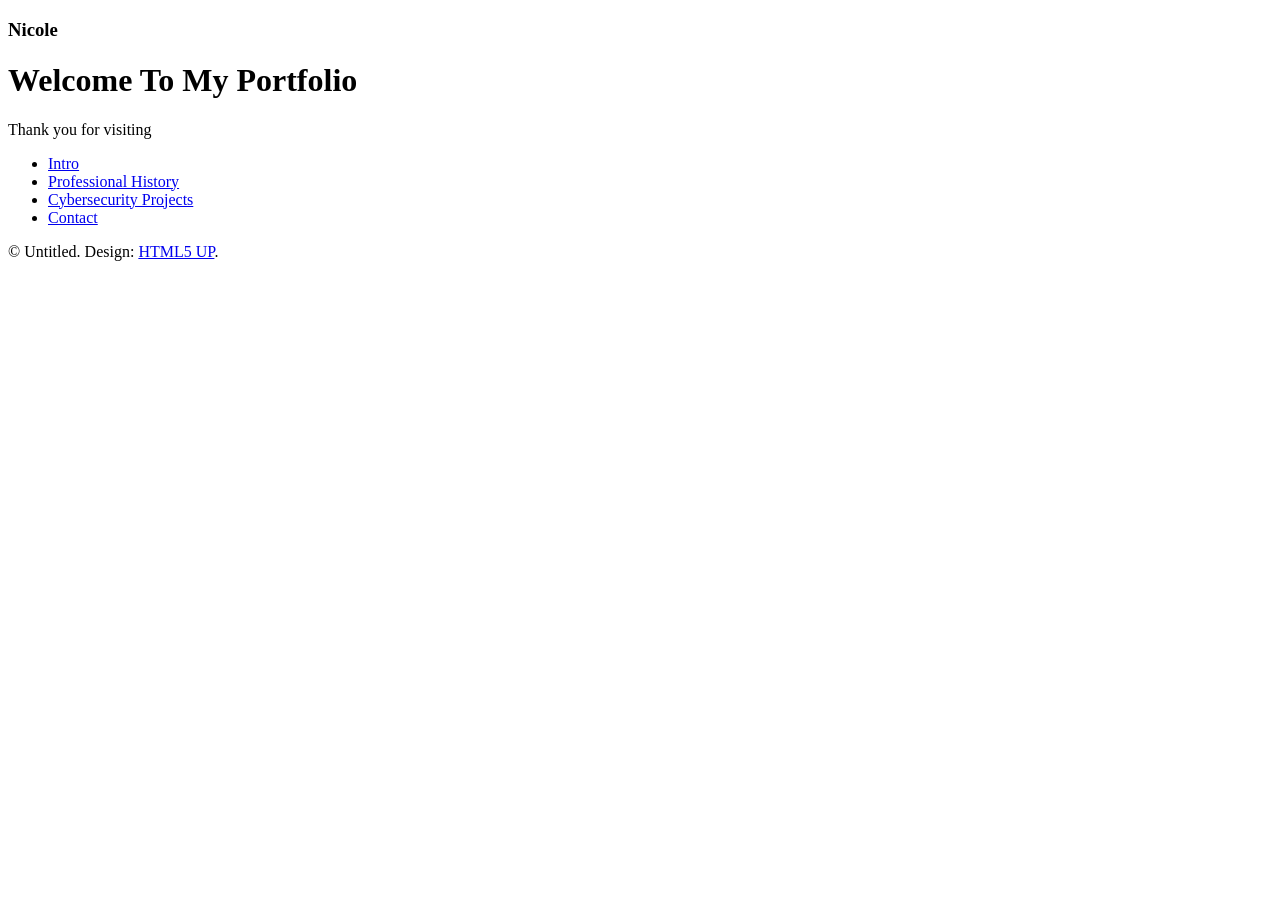
==== index.html @ 7af1e03e "Update index.html" ====
<!DOCTYPE HTML>
<!--
	Dimension by HTML5 UP
	html5up.net | @ajlkn
	Free for personal and commercial use under the CCA 3.0 license (html5up.net/license)
-->
<html>
	<head>
		<title>Dimension by HTML5 UP</title>
		<meta charset="utf-8" />
		<meta name="viewport" content="width=device-width, initial-scale=1, user-scalable=no" />
		<link rel="stylesheet" href="assets/css/main.css" />
		<noscript><link rel="stylesheet" href="assets/css/noscript.css" /></noscript>
	</head>
	<body class="is-preload">

		<!-- Wrapper -->
			<div id="wrapper">

				<!-- Header -->
					<header id="header">
						<div class="logo">
							<span class="icon fa-gem"></span>
							<h3>Nicole</h3>
						</div>
						<div class="content">
							<div class="inner">
								<h1>Welcome To My Portfolio</h1>
								<p>Thank you for visiting</p>
							</div>
						</div>
						<nav>
							<ul>
								<li><a href="#intro">Intro</a></li>
								<li><a href="#work">Professional History</a></li>
								<li><a href="#about">Cybersecurity Projects</a></li>
								<li><a href="#contact">Contact</a></li>
								<!--<li><a href="#elements">Elements</a></li>-->
							</ul>
						</nav>
					</header>

				<!-- Main -->
					<div id="main">

						<!-- Intro -->
							<article id="intro">
								<h2 class="major">Intro</h2>
								<span class="image main"><img src="images/pink fluff.webp" alt="" /></span>
								<p>I’m a technology leader with a passion for building secure, scalable systems and solving complex business challenges through engineering and innovation. 
									My background spans enterprise architecture, cloud transformation, platform operations, and modernizing how teams work at scale. </p>
								
								<p>Over the years, I’ve led cross-functional teams, launched large-scale technology initiatives, and helped organizations improve efficiency, resilience, and growth. 
									More recently, I’ve been deepening my focus in cybersecurity applying hands-on experience across cloud security, threat frameworks, secure development practices, and security tooling to bridge the gap between technology strategy and security execution.
								   I enjoy creating solutions that make systems stronger, teams more effective, and technology easier to trust. </p>
								
								<p>By the way, check out my <a href="#about">cybersecurity homelabs</a>.</p>
							</article>

						<!-- Work -->
							<article id="work">
								<h2 class="major">Professional History</h2>
								<span class="image main"><img src="images/pic02.jpg" alt="" /></span>
								<p>Checkout my LinkedIn page. </p>
								<p>https://www.linkedin.com/in/nicole-osterbrock/</p>
							</article>

						<!-- About -->
							<article id="about">
								<h2 class="major">Cybersecurity Projects</h2>
								<span class="image main"><img src="images/pic03.jpg" alt="" /></span>
								<p>Here are some Homelab Projects I have completed</p>
								<ul>
									<li><a href="https://github.com/nicole-osterbrock/nicoleosterbrock.github.io/blob/main/PasswordAnalyzer.html">Password Policy Analyzer</a></li>
									<li>Phishing Email Simulator</li>
									<li>Network Device Scanner, Mapper, Identity Details + A Visual Dashboard</li>
									<li>Live Cyber Threat Dashboard</li>
									<li>Caesar Cipher Decoder + Frequency Analysis For Automatic Decryption</li>
									<li>DOS Attack Detector + Monitors Traffic Patterns</li>
									<li>Web App Vulnerability Scanner+</li>
									<li>IDS System + Dashboard</li>
									<li>End-to-End Encrypted Web App File Sharing System</li>
								</ul>
							</article>

						<!-- Contact -->
							<article id="contact">
								<h2 class="major">Contact</h2>
								<!-- <form method="post" action="#">
									<div class="fields">
										<div class="field half">
											<label for="name">Name</label>
											<input type="text" name="name" id="name" />
										</div>
										<div class="field half">
											<label for="email">Email</label>
											<input type="text" name="email" id="email" />
										</div>
										<div class="field">
											<label for="message">Message</label>
											<textarea name="message" id="message" rows="4"></textarea>
										</div>
									</div>
									<ul class="actions">
										<li><input type="submit" value="Send Message" class="primary" /></li>
										<li><input type="reset" value="Reset" /></li>
									</ul>
								</form> -->
								<h3>Nicole Osterbrock</h3>
								<h4>Email me: <a href="mailto:nicole@osterbrock.info">nicole@osterbrock.info</a></h4>
								<h5>Check out my <a href="https://linkedin.com/in/nicole-osterbrock">LinkedIn </a></h5>

								
								<ul class="icons">
									<!-- <li><a href="#" class="icon brands fa-twitter"><span class="label">Twitter</span></a></li>
									<li><a href="#" class="icon brands fa-facebook-f"><span class="label">Facebook</span></a></li>
									<li><a href="#" class="icon brands fa-instagram"><span class="label">Instagram</span></a></li> -->
									<li><a href="https://github.com/nicole-osterbrock" class="icon brands fa-github"><span class="label">GitHub</span></a></li>
								</ul>
							</article>

						<!-- Elements -->
							<article id="elements">
								<h2 class="major">Elements</h2>

								<section>
									<h3 class="major">Text</h3>
									<p>This is <b>bold</b> and this is <strong>strong</strong>. This is <i>italic</i> and this is <em>emphasized</em>.
									This is <sup>superscript</sup> text and this is <sub>subscript</sub> text.
									This is <u>underlined</u> and this is code: <code>for (;;) { ... }</code>. Finally, <a href="#">this is a link</a>.</p>
									<hr />
									<h2>Heading Level 2</h2>
									<h3>Heading Level 3</h3>
									<h4>Heading Level 4</h4>
									<h5>Heading Level 5</h5>
									<h6>Heading Level 6</h6>
									<hr />
									<h4>Blockquote</h4>
									<blockquote>Fringilla nisl. Donec accumsan interdum nisi, quis tincidunt felis sagittis eget tempus euismod. Vestibulum ante ipsum primis in faucibus vestibulum. Blandit adipiscing eu felis iaculis volutpat ac adipiscing accumsan faucibus. Vestibulum ante ipsum primis in faucibus lorem ipsum dolor sit amet nullam adipiscing eu felis.</blockquote>
									<h4>Preformatted</h4>
									<pre><code>i = 0;

while (!deck.isInOrder()) {
    print 'Iteration ' + i;
    deck.shuffle();
    i++;
}

print 'It took ' + i + ' iterations to sort the deck.';</code></pre>
								</section>

								<section>
									<h3 class="major">Lists</h3>

									<h4>Unordered</h4>
									<ul>
										<li>Dolor pulvinar etiam.</li>
										<li>Sagittis adipiscing.</li>
										<li>Felis enim feugiat.</li>
									</ul>

									<h4>Alternate</h4>
									<ul class="alt">
										<li>Dolor pulvinar etiam.</li>
										<li>Sagittis adipiscing.</li>
										<li>Felis enim feugiat.</li>
									</ul>

									<h4>Ordered</h4>
									<ol>
										<li>Dolor pulvinar etiam.</li>
										<li>Etiam vel felis viverra.</li>
										<li>Felis enim feugiat.</li>
										<li>Dolor pulvinar etiam.</li>
										<li>Etiam vel felis lorem.</li>
										<li>Felis enim et feugiat.</li>
									</ol>
									<h4>Icons</h4>
									<ul class="icons">
										<li><a href="#" class="icon brands fa-twitter"><span class="label">Twitter</span></a></li>
										<li><a href="#" class="icon brands fa-facebook-f"><span class="label">Facebook</span></a></li>
										<li><a href="#" class="icon brands fa-instagram"><span class="label">Instagram</span></a></li>
										<li><a href="#" class="icon brands fa-github"><span class="label">Github</span></a></li>
									</ul>

									<h4>Actions</h4>
									<ul class="actions">
										<li><a href="#" class="button primary">Default</a></li>
										<li><a href="#" class="button">Default</a></li>
									</ul>
									<ul class="actions stacked">
										<li><a href="#" class="button primary">Default</a></li>
										<li><a href="#" class="button">Default</a></li>
									</ul>
								</section>

								<section>
									<h3 class="major">Table</h3>
									<h4>Default</h4>
									<div class="table-wrapper">
										<table>
											<thead>
												<tr>
													<th>Name</th>
													<th>Description</th>
													<th>Price</th>
												</tr>
											</thead>
											<tbody>
												<tr>
													<td>Item One</td>
													<td>Ante turpis integer aliquet porttitor.</td>
													<td>29.99</td>
												</tr>
												<tr>
													<td>Item Two</td>
													<td>Vis ac commodo adipiscing arcu aliquet.</td>
													<td>19.99</td>
												</tr>
												<tr>
													<td>Item Three</td>
													<td> Morbi faucibus arcu accumsan lorem.</td>
													<td>29.99</td>
												</tr>
												<tr>
													<td>Item Four</td>
													<td>Vitae integer tempus condimentum.</td>
													<td>19.99</td>
												</tr>
												<tr>
													<td>Item Five</td>
													<td>Ante turpis integer aliquet porttitor.</td>
													<td>29.99</td>
												</tr>
											</tbody>
											<tfoot>
												<tr>
													<td colspan="2"></td>
													<td>100.00</td>
												</tr>
											</tfoot>
										</table>
									</div>

									<h4>Alternate</h4>
									<div class="table-wrapper">
										<table class="alt">
											<thead>
												<tr>
													<th>Name</th>
													<th>Description</th>
													<th>Price</th>
												</tr>
											</thead>
											<tbody>
												<tr>
													<td>Item One</td>
													<td>Ante turpis integer aliquet porttitor.</td>
													<td>29.99</td>
												</tr>
												<tr>
													<td>Item Two</td>
													<td>Vis ac commodo adipiscing arcu aliquet.</td>
													<td>19.99</td>
												</tr>
												<tr>
													<td>Item Three</td>
													<td> Morbi faucibus arcu accumsan lorem.</td>
													<td>29.99</td>
												</tr>
												<tr>
													<td>Item Four</td>
													<td>Vitae integer tempus condimentum.</td>
													<td>19.99</td>
												</tr>
												<tr>
													<td>Item Five</td>
													<td>Ante turpis integer aliquet porttitor.</td>
													<td>29.99</td>
												</tr>
											</tbody>
											<tfoot>
												<tr>
													<td colspan="2"></td>
													<td>100.00</td>
												</tr>
											</tfoot>
										</table>
									</div>
								</section>

								<section>
									<h3 class="major">Buttons</h3>
									<ul class="actions">
										<li><a href="#" class="button primary">Primary</a></li>
										<li><a href="#" class="button">Default</a></li>
									</ul>
									<ul class="actions">
										<li><a href="#" class="button">Default</a></li>
										<li><a href="#" class="button small">Small</a></li>
									</ul>
									<ul class="actions">
										<li><a href="#" class="button primary icon solid fa-download">Icon</a></li>
										<li><a href="#" class="button icon solid fa-download">Icon</a></li>
									</ul>
									<ul class="actions">
										<li><span class="button primary disabled">Disabled</span></li>
										<li><span class="button disabled">Disabled</span></li>
									</ul>
								</section>

								<section>
									<h3 class="major">Form</h3>
									<form method="post" action="#">
										<div class="fields">
											<div class="field half">
												<label for="demo-name">Name</label>
												<input type="text" name="demo-name" id="demo-name" value="" placeholder="Jane Doe" />
											</div>
											<div class="field half">
												<label for="demo-email">Email</label>
												<input type="email" name="demo-email" id="demo-email" value="" placeholder="jane@untitled.tld" />
											</div>
											<div class="field">
												<label for="demo-category">Category</label>
												<select name="demo-category" id="demo-category">
													<option value="">-</option>
													<option value="1">Manufacturing</option>
													<option value="1">Shipping</option>
													<option value="1">Administration</option>
													<option value="1">Human Resources</option>
												</select>
											</div>
											<div class="field half">
												<input type="radio" id="demo-priority-low" name="demo-priority" checked>
												<label for="demo-priority-low">Low</label>
											</div>
											<div class="field half">
												<input type="radio" id="demo-priority-high" name="demo-priority">
												<label for="demo-priority-high">High</label>
											</div>
											<div class="field half">
												<input type="checkbox" id="demo-copy" name="demo-copy">
												<label for="demo-copy">Email me a copy</label>
											</div>
											<div class="field half">
												<input type="checkbox" id="demo-human" name="demo-human" checked>
												<label for="demo-human">Not a robot</label>
											</div>
											<div class="field">
												<label for="demo-message">Message</label>
												<textarea name="demo-message" id="demo-message" placeholder="Enter your message" rows="6"></textarea>
											</div>
										</div>
										<ul class="actions">
											<li><input type="submit" value="Send Message" class="primary" /></li>
											<li><input type="reset" value="Reset" /></li>
										</ul>
									</form>
								</section>

							</article>

					</div>

				<!-- Footer -->
					<footer id="footer">
						<p class="copyright">&copy; Untitled. Design: <a href="https://html5up.net">HTML5 UP</a>.</p>
					</footer>

			</div>

		<!-- BG -->
			<div id="bg"></div>

		<!-- Scripts -->
			<script src="assets/js/jquery.min.js"></script>
			<script src="assets/js/browser.min.js"></script>
			<script src="assets/js/breakpoints.min.js"></script>
			<script src="assets/js/util.js"></script>
			<script src="assets/js/main.js"></script>

	</body>
</html>
---- assets/css/main.css ----
@import url(fontawesome-all.min.css);
@import url("https://fonts.googleapis.com/css?family=Source+Sans+Pro:300italic,600italic,300,600");

/*
	Dimension by HTML5 UP
	html5up.net | @ajlkn
	Free for personal and commercial use under the CCA 3.0 license (html5up.net/license)
*/

html, body, div, span, applet, object,
iframe, h1, h2, h3, h4, h5, h6, p, blockquote,
pre, a, abbr, acronym, address, big, cite,
code, del, dfn, em, img, ins, kbd, q, s, samp,
small, strike, strong, sub, sup, tt, var, b,
u, i, center, dl, dt, dd, ol, ul, li, fieldset,
form, label, legend, table, caption, tbody,
tfoot, thead, tr, th, td, article, aside,
canvas, details, embed, figure, figcaption,
footer, header, hgroup, menu, nav, output, ruby,
section, summary, time, mark, audio, video {
	margin: 0;
	padding: 0;
	border: 0;
	font-size: 100%;
	font: inherit;
	vertical-align: baseline;}

article, aside, details, figcaption, figure,
footer, header, hgroup, menu, nav, section {
	display: block;}

body {
	line-height: 1;
}

ol, ul {
	list-style: none;
}

blockquote, q {
	quotes: none;
}

	blockquote:before, blockquote:after, q:before, q:after {
		content: '';
		content: none;
	}

table {
	border-collapse: collapse;
	border-spacing: 0;
}

body {
	-webkit-text-size-adjust: none;
}

mark {
	background-color: transparent;
	color: inherit;
}

input::-moz-focus-inner {
	border: 0;
	padding: 0;
}

input, select, textarea {
	-moz-appearance: none;
	-webkit-appearance: none;
	-ms-appearance: none;
	appearance: none;
}

/* Basic */

	@-ms-viewport {
		width: device-width;
	}

	@media screen and (max-width: 480px) {

		html, body {
			min-width: 320px;
		}

	}

	html {
		box-sizing: border-box;
	}

	*, *:before, *:after {
		box-sizing: inherit;
	}

	body {
		background: #1b1f22;
	}

		body.is-preload *, body.is-preload *:before, body.is-preload *:after {
			-moz-animation: none !important;
			-webkit-animation: none !important;
			-ms-animation: none !important;
			animation: none !important;
			-moz-transition: none !important;
			-webkit-transition: none !important;
			-ms-transition: none !important;
			transition: none !important;
		}

/* Type */

	html {
		font-size: 16pt;
	}

		@media screen and (max-width: 1680px) {

			html {
				font-size: 12pt;
			}

		}

		@media screen and (max-width: 736px) {

			html {
				font-size: 11pt;
			}

		}

		@media screen and (max-width: 360px) {

			html {
				font-size: 10pt;
			}

		}

	body, input, select, textarea {
		color: #ffffff;
		font-family: "Source Sans Pro", sans-serif;
		font-weight: 300;
		font-size: 1rem;
		line-height: 1.65;
	}

	a {
		-moz-transition: color 0.2s ease-in-out, background-color 0.2s ease-in-out, border-bottom-color 0.2s ease-in-out;
		-webkit-transition: color 0.2s ease-in-out, background-color 0.2s ease-in-out, border-bottom-color 0.2s ease-in-out;
		-ms-transition: color 0.2s ease-in-out, background-color 0.2s ease-in-out, border-bottom-color 0.2s ease-in-out;
		transition: color 0.2s ease-in-out, background-color 0.2s ease-in-out, border-bottom-color 0.2s ease-in-out;
		border-bottom: dotted 1px rgba(255, 255, 255, 0.5);
		text-decoration: none;
		color: inherit;
	}

		a:hover {
			border-bottom-color: transparent;
		}

	strong, b {
		color: #ffffff;
		font-weight: 600;
	}

	em, i {
		font-style: italic;
	}

	p {
		margin: 0 0 2rem 0;
	}

	h1, h2, h3, h4, h5, h6 {
		color: #ffffff;
		font-weight: 600;
		line-height: 1.5;
		margin: 0 0 1rem 0;
		text-transform: uppercase;
		letter-spacing: 0.2rem;
	}

		h1 a, h2 a, h3 a, h4 a, h5 a, h6 a {
			color: inherit;
			text-decoration: none;
		}

		h1.major, h2.major, h3.major, h4.major, h5.major, h6.major {
			border-bottom: solid 1px #ffffff;
			width: -moz-max-content;
			width: -webkit-max-content;
			width: -ms-max-content;
			width: max-content;
			padding-bottom: 0.5rem;
			margin: 0 0 2rem 0;
		}

	h1 {
		font-size: 2.25rem;
		line-height: 1.3;
		letter-spacing: 0.5rem;
	}

	h2 {
		font-size: 1.5rem;
		line-height: 1.4;
		letter-spacing: 0.5rem;
	}

	h3 {
		font-size: 1rem;
	}

	h4 {
		font-size: 0.8rem;
	}

	h5 {
		font-size: 0.7rem;
	}

	h6 {
		font-size: 0.6rem;
	}

	@media screen and (max-width: 736px) {

		h1 {
			font-size: 1.75rem;
			line-height: 1.4;
		}

		h2 {
			font-size: 1.25em;
			line-height: 1.5;
		}

	}

	sub {
		font-size: 0.8rem;
		position: relative;
		top: 0.5rem;
	}

	sup {
		font-size: 0.8rem;
		position: relative;
		top: -0.5rem;
	}

	blockquote {
		border-left: solid 4px #ffffff;
		font-style: italic;
		margin: 0 0 2rem 0;
		padding: 0.5rem 0 0.5rem 2rem;
	}

	code {
		background: rgba(255, 255, 255, 0.075);
		border-radius: 4px;
		font-family: "Courier New", monospace;
		font-size: 0.9rem;
		margin: 0 0.25rem;
		padding: 0.25rem 0.65rem;
	}

	pre {
		-webkit-overflow-scrolling: touch;
		font-family: "Courier New", monospace;
		font-size: 0.9rem;
		margin: 0 0 2rem 0;
	}

		pre code {
			display: block;
			line-height: 1.75;
			padding: 1rem 1.5rem;
			overflow-x: auto;
		}

	hr {
		border: 0;
		border-bottom: solid 1px #ffffff;
		margin: 2.75rem 0;
	}

	.align-left {
		text-align: left;
	}

	.align-center {
		text-align: center;
	}

	.align-right {
		text-align: right;
	}

/* Form */

	form {
		margin: 0 0 2rem 0;
	}

		form > :last-child {
			margin-bottom: 0;
		}

		form > .fields {
			display: -moz-flex;
			display: -webkit-flex;
			display: -ms-flex;
			display: flex;
			-moz-flex-wrap: wrap;
			-webkit-flex-wrap: wrap;
			-ms-flex-wrap: wrap;
			flex-wrap: wrap;
			width: calc(100% + 3rem);
			margin: -1.5rem 0 2rem -1.5rem;
		}

			form > .fields > .field {
				-moz-flex-grow: 0;
				-webkit-flex-grow: 0;
				-ms-flex-grow: 0;
				flex-grow: 0;
				-moz-flex-shrink: 0;
				-webkit-flex-shrink: 0;
				-ms-flex-shrink: 0;
				flex-shrink: 0;
				padding: 1.5rem 0 0 1.5rem;
				width: calc(100% - 1.5rem);
			}

				form > .fields > .field.half {
					width: calc(50% - 0.75rem);
				}

				form > .fields > .field.third {
					width: calc(100%/3 - 0.5rem);
				}

				form > .fields > .field.quarter {
					width: calc(25% - 0.375rem);
				}

		@media screen and (max-width: 480px) {

			form > .fields {
				width: calc(100% + 3rem);
				margin: -1.5rem 0 2rem -1.5rem;
			}

				form > .fields > .field {
					padding: 1.5rem 0 0 1.5rem;
					width: calc(100% - 1.5rem);
				}

					form > .fields > .field.half {
						width: calc(100% - 1.5rem);
					}

					form > .fields > .field.third {
						width: calc(100% - 1.5rem);
					}

					form > .fields > .field.quarter {
						width: calc(100% - 1.5rem);
					}

		}

	label {
		color: #ffffff;
		display: block;
		font-size: 0.8rem;
		font-weight: 300;
		letter-spacing: 0.2rem;
		line-height: 1.5;
		margin: 0 0 1rem 0;
		text-transform: uppercase;
	}

	input[type="text"],
	input[type="password"],
	input[type="email"],
	input[type="tel"],
	select,
	textarea {
		-moz-appearance: none;
		-webkit-appearance: none;
		-ms-appearance: none;
		appearance: none;
		-moz-transition: border-color 0.2s ease-in-out, box-shadow 0.2s ease-in-out, background-color 0.2s ease-in-out;
		-webkit-transition: border-color 0.2s ease-in-out, box-shadow 0.2s ease-in-out, background-color 0.2s ease-in-out;
		-ms-transition: border-color 0.2s ease-in-out, box-shadow 0.2s ease-in-out, background-color 0.2s ease-in-out;
		transition: border-color 0.2s ease-in-out, box-shadow 0.2s ease-in-out, background-color 0.2s ease-in-out;
		background-color: transparent;
		border-radius: 4px;
		border: solid 1px #ffffff;
		color: inherit;
		display: block;
		outline: 0;
		padding: 0 1rem;
		text-decoration: none;
		width: 100%;
	}

		input[type="text"]:invalid,
		input[type="password"]:invalid,
		input[type="email"]:invalid,
		input[type="tel"]:invalid,
		select:invalid,
		textarea:invalid {
			box-shadow: none;
		}

		input[type="text"]:focus,
		input[type="password"]:focus,
		input[type="email"]:focus,
		input[type="tel"]:focus,
		select:focus,
		textarea:focus {
			background: rgba(255, 255, 255, 0.075);
			border-color: #ffffff;
			box-shadow: 0 0 0 1px #ffffff;
		}

	select {
		background-image: url("data:image/svg+xml;charset=utf8,%3Csvg xmlns='http://www.w3.org/2000/svg' width='40' height='40' preserveAspectRatio='none' viewBox='0 0 40 40'%3E%3Cpath d='M9.4,12.3l10.4,10.4l10.4-10.4c0.2-0.2,0.5-0.4,0.9-0.4c0.3,0,0.6,0.1,0.9,0.4l3.3,3.3c0.2,0.2,0.4,0.5,0.4,0.9 c0,0.4-0.1,0.6-0.4,0.9L20.7,31.9c-0.2,0.2-0.5,0.4-0.9,0.4c-0.3,0-0.6-0.1-0.9-0.4L4.3,17.3c-0.2-0.2-0.4-0.5-0.4-0.9 c0-0.4,0.1-0.6,0.4-0.9l3.3-3.3c0.2-0.2,0.5-0.4,0.9-0.4S9.1,12.1,9.4,12.3z' fill='%23ffffff' /%3E%3C/svg%3E");
		background-size: 1.25rem;
		background-repeat: no-repeat;
		background-position: calc(100% - 1rem) center;
		height: 2.75rem;
		padding-right: 2.75rem;
		text-overflow: ellipsis;
	}

		select option {
			color: #ffffff;
			background: #1b1f22;
		}

		select:focus::-ms-value {
			background-color: transparent;
		}

		select::-ms-expand {
			display: none;
		}

	input[type="text"],
	input[type="password"],
	input[type="email"],
	select {
		height: 2.75rem;
	}

	textarea {
		padding: 0.75rem 1rem;
	}

	input[type="checkbox"],
	input[type="radio"] {
		-moz-appearance: none;
		-webkit-appearance: none;
		-ms-appearance: none;
		appearance: none;
		display: block;
		float: left;
		margin-right: -2rem;
		opacity: 0;
		width: 1rem;
		z-index: -1;
	}

		input[type="checkbox"] + label,
		input[type="radio"] + label {
			text-decoration: none;
			-moz-user-select: none;
			-webkit-user-select: none;
			-ms-user-select: none;
			user-select: none;
			color: #ffffff;
			cursor: pointer;
			display: inline-block;
			font-size: 0.8rem;
			font-weight: 300;
			margin: 0 0 0.5rem 0;
			padding-left: 2.65rem;
			padding-right: 0.75rem;
			position: relative;
		}

			input[type="checkbox"] + label:before,
			input[type="radio"] + label:before {
				-moz-osx-font-smoothing: grayscale;
				-webkit-font-smoothing: antialiased;
				display: inline-block;
				font-style: normal;
				font-variant: normal;
				text-rendering: auto;
				line-height: 1;
				text-transform: none !important;
				font-family: 'Font Awesome 5 Free';
				font-weight: 900;
			}

			input[type="checkbox"] + label:before,
			input[type="radio"] + label:before {
				-moz-transition: border-color 0.2s ease-in-out, box-shadow 0.2s ease-in-out, background-color 0.2s ease-in-out;
				-webkit-transition: border-color 0.2s ease-in-out, box-shadow 0.2s ease-in-out, background-color 0.2s ease-in-out;
				-ms-transition: border-color 0.2s ease-in-out, box-shadow 0.2s ease-in-out, background-color 0.2s ease-in-out;
				transition: border-color 0.2s ease-in-out, box-shadow 0.2s ease-in-out, background-color 0.2s ease-in-out;
				border-radius: 4px;
				border: solid 1px #ffffff;
				content: '';
				display: inline-block;
				height: 1.65rem;
				left: 0;
				line-height: 1.65rem;
				position: absolute;
				text-align: center;
				top: -0.15rem;
				width: 1.65rem;
			}

		input[type="checkbox"]:checked + label:before,
		input[type="radio"]:checked + label:before {
			background: #ffffff !important;
			border-color: #ffffff !important;
			color: #1b1f22;
			content: '\f00c';
		}

		input[type="checkbox"]:focus + label:before,
		input[type="radio"]:focus + label:before {
			background: rgba(255, 255, 255, 0.075);
			border-color: #ffffff;
			box-shadow: 0 0 0 1px #ffffff;
		}

	input[type="checkbox"] + label:before {
		border-radius: 4px;
	}

	input[type="radio"] + label:before {
		border-radius: 100%;
	}

	::-webkit-input-placeholder {
		color: rgba(255, 255, 255, 0.5) !important;
		opacity: 1.0;
	}

	:-moz-placeholder {
		color: rgba(255, 255, 255, 0.5) !important;
		opacity: 1.0;
	}

	::-moz-placeholder {
		color: rgba(255, 255, 255, 0.5) !important;
		opacity: 1.0;
	}

	:-ms-input-placeholder {
		color: rgba(255, 255, 255, 0.5) !important;
		opacity: 1.0;
	}

	.formerize-placeholder {
		color: rgba(255, 255, 255, 0.5) !important;
		opacity: 1.0;
	}

/* Box */

	.box {
		border-radius: 4px;
		border: solid 1px #ffffff;
		margin-bottom: 2rem;
		padding: 1.5em;
	}

		.box > :last-child,
		.box > :last-child > :last-child,
		.box > :last-child > :last-child > :last-child {
			margin-bottom: 0;
		}

		.box.alt {
			border: 0;
			border-radius: 0;
			padding: 0;
		}

/* Icon */

	.icon {
		text-decoration: none;
		border-bottom: none;
		position: relative;
	}

		.icon:before {
			-moz-osx-font-smoothing: grayscale;
			-webkit-font-smoothing: antialiased;
			display: inline-block;
			font-style: normal;
			font-variant: normal;
			text-rendering: auto;
			line-height: 1;
			text-transform: none !important;
			font-family: 'Font Awesome 5 Free';
			font-weight: 400;
		}

		.icon > .label {
			display: none;
		}

		.icon:before {
			line-height: inherit;
		}

		.icon.solid:before {
			font-weight: 900;
		}

		.icon.brands:before {
			font-family: 'Font Awesome 5 Brands';
		}

/* Image */

	.image {
		border-radius: 4px;
		border: 0;
		display: inline-block;
		position: relative;
	}

		.image:before {
			pointer-events: none;
			background-image: url("../../images/overlay.png");
			background-color: rgba(19, 21, 25, 0.5);
			border-radius: 4px;
			content: '';
			display: block;
			height: 100%;
			left: 0;
			opacity: 0.5;
			position: absolute;
			top: 0;
			width: 100%;
		}

		.image img {
			border-radius: 4px;
			display: block;
		}

		.image.left, .image.right {
			max-width: 40%;
		}

			.image.left img, .image.right img {
				width: 100%;
			}

		.image.left {
			float: left;
			padding: 0 1.5em 1em 0;
			top: 0.25em;
		}

		.image.right {
			float: right;
			padding: 0 0 1em 1.5em;
			top: 0.25em;
		}

		.image.fit {
			display: block;
			margin: 0 0 2rem 0;
			width: 100%;
		}

			.image.fit img {
				width: 100%;
			}

		.image.main {
			display: block;
			margin: 2.5rem 0;
			width: 100%;
		}

			.image.main img {
				width: 100%;
			}

		@media screen and (max-width: 736px) {

			.image.main {
				margin: 2rem 0;
			}

		}

		@media screen and (max-width: 480px) {

			.image.main {
				margin: 1.5rem 0;
			}

		}

/* List */

	ol {
		list-style: decimal;
		margin: 0 0 2rem 0;
		padding-left: 1.25em;
	}

		ol li {
			padding-left: 0.25em;
		}

	ul {
		list-style: disc;
		margin: 0 0 2rem 0;
		padding-left: 1em;
	}

		ul li {
			padding-left: 0.5em;
		}

		ul.alt {
			list-style: none;
			padding-left: 0;
		}

			ul.alt li {
				border-top: solid 1px #ffffff;
				padding: 0.5em 0;
			}

				ul.alt li:first-child {
					border-top: 0;
					padding-top: 0;
				}

	dl {
		margin: 0 0 2rem 0;
	}

		dl dt {
			display: block;
			font-weight: 600;
			margin: 0 0 1rem 0;
		}

		dl dd {
			margin-left: 2rem;
		}

/* Actions */

	ul.actions {
		display: -moz-flex;
		display: -webkit-flex;
		display: -ms-flex;
		display: flex;
		cursor: default;
		list-style: none;
		margin-left: -1rem;
		padding-left: 0;
	}

		ul.actions li {
			padding: 0 0 0 1rem;
			vertical-align: middle;
		}

		ul.actions.special {
			-moz-justify-content: center;
			-webkit-justify-content: center;
			-ms-justify-content: center;
			justify-content: center;
			width: 100%;
			margin-left: 0;
		}

			ul.actions.special li:first-child {
				padding-left: 0;
			}

		ul.actions.stacked {
			-moz-flex-direction: column;
			-webkit-flex-direction: column;
			-ms-flex-direction: column;
			flex-direction: column;
			margin-left: 0;
		}

			ul.actions.stacked li {
				padding: 1.3rem 0 0 0;
			}

				ul.actions.stacked li:first-child {
					padding-top: 0;
				}

		ul.actions.fit {
			width: calc(100% + 1rem);
		}

			ul.actions.fit li {
				-moz-flex-grow: 1;
				-webkit-flex-grow: 1;
				-ms-flex-grow: 1;
				flex-grow: 1;
				-moz-flex-shrink: 1;
				-webkit-flex-shrink: 1;
				-ms-flex-shrink: 1;
				flex-shrink: 1;
				width: 100%;
			}

				ul.actions.fit li > * {
					width: 100%;
				}

			ul.actions.fit.stacked {
				width: 100%;
			}

		@media screen and (max-width: 480px) {

			ul.actions:not(.fixed) {
				-moz-flex-direction: column;
				-webkit-flex-direction: column;
				-ms-flex-direction: column;
				flex-direction: column;
				margin-left: 0;
				width: 100% !important;
			}

				ul.actions:not(.fixed) li {
					-moz-flex-grow: 1;
					-webkit-flex-grow: 1;
					-ms-flex-grow: 1;
					flex-grow: 1;
					-moz-flex-shrink: 1;
					-webkit-flex-shrink: 1;
					-ms-flex-shrink: 1;
					flex-shrink: 1;
					padding: 1rem 0 0 0;
					text-align: center;
					width: 100%;
				}

					ul.actions:not(.fixed) li > * {
						width: 100%;
					}

					ul.actions:not(.fixed) li:first-child {
						padding-top: 0;
					}

					ul.actions:not(.fixed) li input[type="submit"],
					ul.actions:not(.fixed) li input[type="reset"],
					ul.actions:not(.fixed) li input[type="button"],
					ul.actions:not(.fixed) li button,
					ul.actions:not(.fixed) li .button {
						width: 100%;
					}

						ul.actions:not(.fixed) li input[type="submit"].icon:before,
						ul.actions:not(.fixed) li input[type="reset"].icon:before,
						ul.actions:not(.fixed) li input[type="button"].icon:before,
						ul.actions:not(.fixed) li button.icon:before,
						ul.actions:not(.fixed) li .button.icon:before {
							margin-left: -0.5em;
						}

		}

/* Icons */

	ul.icons {
		cursor: default;
		list-style: none;
		padding-left: 0;
	}

		ul.icons li {
			display: inline-block;
			padding: 0 0.75em 0 0;
		}

			ul.icons li:last-child {
				padding-right: 0;
			}

			ul.icons li a {
				border-radius: 100%;
				box-shadow: inset 0 0 0 1px #ffffff;
				display: inline-block;
				height: 2.25rem;
				line-height: 2.25rem;
				text-align: center;
				width: 2.25rem;
			}

				ul.icons li a:hover {
					background-color: rgba(255, 255, 255, 0.075);
				}

				ul.icons li a:active {
					background-color: rgba(255, 255, 255, 0.175);
				}

/* Table */

	.table-wrapper {
		-webkit-overflow-scrolling: touch;
		overflow-x: auto;
	}

	table {
		margin: 0 0 2rem 0;
		width: 100%;
	}

		table tbody tr {
			border: solid 1px #ffffff;
			border-left: 0;
			border-right: 0;
		}

			table tbody tr:nth-child(2n + 1) {
				background-color: rgba(255, 255, 255, 0.075);
			}

		table td {
			padding: 0.75em 0.75em;
		}

		table th {
			color: #ffffff;
			font-size: 0.9em;
			font-weight: 600;
			padding: 0 0.75em 0.75em 0.75em;
			text-align: left;
		}

		table thead {
			border-bottom: solid 2px #ffffff;
		}

		table tfoot {
			border-top: solid 2px #ffffff;
		}

		table.alt {
			border-collapse: separate;
		}

			table.alt tbody tr td {
				border: solid 1px #ffffff;
				border-left-width: 0;
				border-top-width: 0;
			}

				table.alt tbody tr td:first-child {
					border-left-width: 1px;
				}

			table.alt tbody tr:first-child td {
				border-top-width: 1px;
			}

			table.alt thead {
				border-bottom: 0;
			}

			table.alt tfoot {
				border-top: 0;
			}

/* Button */

	input[type="submit"],
	input[type="reset"],
	input[type="button"],
	button,
	.button {
		-moz-appearance: none;
		-webkit-appearance: none;
		-ms-appearance: none;
		appearance: none;
		-moz-transition: background-color 0.2s ease-in-out, color 0.2s ease-in-out;
		-webkit-transition: background-color 0.2s ease-in-out, color 0.2s ease-in-out;
		-ms-transition: background-color 0.2s ease-in-out, color 0.2s ease-in-out;
		transition: background-color 0.2s ease-in-out, color 0.2s ease-in-out;
		background-color: transparent;
		border-radius: 4px;
		border: 0;
		box-shadow: inset 0 0 0 1px #ffffff;
		color: #ffffff !important;
		cursor: pointer;
		display: inline-block;
		font-size: 0.8rem;
		font-weight: 300;
		height: 2.75rem;
		letter-spacing: 0.2rem;
		line-height: 2.75rem;
		outline: 0;
		padding: 0 1.25rem 0 1.35rem;
		text-align: center;
		text-decoration: none;
		text-transform: uppercase;
		white-space: nowrap;
	}

		input[type="submit"]:hover,
		input[type="reset"]:hover,
		input[type="button"]:hover,
		button:hover,
		.button:hover {
			background-color: rgba(255, 255, 255, 0.075);
		}

		input[type="submit"]:active,
		input[type="reset"]:active,
		input[type="button"]:active,
		button:active,
		.button:active {
			background-color: rgba(255, 255, 255, 0.175);
		}

		input[type="submit"].icon:before,
		input[type="reset"].icon:before,
		input[type="button"].icon:before,
		button.icon:before,
		.button.icon:before {
			margin-right: 0.5em;
		}

		input[type="submit"].fit,
		input[type="reset"].fit,
		input[type="button"].fit,
		button.fit,
		.button.fit {
			width: 100%;
		}

		input[type="submit"].small,
		input[type="reset"].small,
		input[type="button"].small,
		button.small,
		.button.small {
			font-size: 0.6rem;
			height: 2.0625rem;
			line-height: 2.0625rem;
		}

		input[type="submit"].primary,
		input[type="reset"].primary,
		input[type="button"].primary,
		button.primary,
		.button.primary {
			background-color: #ffffff;
			color: #1b1f22 !important;
			font-weight: 600;
		}

		input[type="submit"].disabled, input[type="submit"]:disabled,
		input[type="reset"].disabled,
		input[type="reset"]:disabled,
		input[type="button"].disabled,
		input[type="button"]:disabled,
		button.disabled,
		button:disabled,
		.button.disabled,
		.button:disabled {
			pointer-events: none;
			cursor: default;
			opacity: 0.25;
		}

	input[type="submit"],
	input[type="reset"],
	input[type="button"],
	button {
		line-height: calc(2.75rem - 2px);
	}

/* BG */

	#bg {
		-moz-transform: scale(1.0);
		-webkit-transform: scale(1.0);
		-ms-transform: scale(1.0);
		transform: scale(1.0);
		-webkit-backface-visibility: hidden;
		position: fixed;
		top: 0;
		left: 0;
		width: 100%;
		height: 100vh;
		z-index: 1;
	}

		#bg:before, #bg:after {
			content: '';
			display: block;
			position: absolute;
			top: 0;
			left: 0;
			width: 100%;
			height: 100%;
		}

		#bg:before {
			-moz-transition: background-color 2.5s ease-in-out;
			-webkit-transition: background-color 2.5s ease-in-out;
			-ms-transition: background-color 2.5s ease-in-out;
			transition: background-color 2.5s ease-in-out;
			-moz-transition-delay: 0.75s;
			-webkit-transition-delay: 0.75s;
			-ms-transition-delay: 0.75s;
			transition-delay: 0.75s;
			background-image: linear-gradient(to top, rgba(19, 21, 25, 0.5), rgba(19, 21, 25, 0.5)), url("../../images/overlay.png");
			background-size: auto, 256px 256px;
			background-position: center, center;
			background-repeat: no-repeat, repeat;
			z-index: 2;
		}

		#bg:after {
			-moz-transform: scale(1.125);
			-webkit-transform: scale(1.125);
			-ms-transform: scale(1.125);
			transform: scale(1.125);
			-moz-transition: -moz-transform 0.325s ease-in-out, -moz-filter 0.325s ease-in-out;
			-webkit-transition: -webkit-transform 0.325s ease-in-out, -webkit-filter 0.325s ease-in-out;
			-ms-transition: -ms-transform 0.325s ease-in-out, -ms-filter 0.325s ease-in-out;
			transition: transform 0.325s ease-in-out, filter 0.325s ease-in-out;
			background-image: url("../../images/bg.jpg");
			background-position: center;
			background-size: cover;
			background-repeat: no-repeat;
			z-index: 1;
		}

		body.is-article-visible #bg:after {
			-moz-transform: scale(1.0825);
			-webkit-transform: scale(1.0825);
			-ms-transform: scale(1.0825);
			transform: scale(1.0825);
			-moz-filter: blur(0.2rem);
			-webkit-filter: blur(0.2rem);
			-ms-filter: blur(0.2rem);
			filter: blur(0.2rem);
		}

		body.is-preload #bg:before {
			background-color: #000000;
		}

/* Wrapper */

	#wrapper {
		display: -moz-flex;
		display: -webkit-flex;
		display: -ms-flex;
		display: flex;
		-moz-flex-direction: column;
		-webkit-flex-direction: column;
		-ms-flex-direction: column;
		flex-direction: column;
		-moz-align-items: center;
		-webkit-align-items: center;
		-ms-align-items: center;
		align-items: center;
		-moz-justify-content: space-between;
		-webkit-justify-content: space-between;
		-ms-justify-content: space-between;
		justify-content: space-between;
		position: relative;
		min-height: 100vh;
		width: 100%;
		padding: 4rem 2rem;
		z-index: 3;
	}

		#wrapper:before {
			content: '';
			display: block;
		}

		@media screen and (max-width: 1680px) {

			#wrapper {
				padding: 3rem 2rem;
			}

		}

		@media screen and (max-width: 736px) {

			#wrapper {
				padding: 2rem 1rem;
			}

		}

		@media screen and (max-width: 480px) {

			#wrapper {
				padding: 1rem;
			}

		}

/* Header */

	#header {
		display: -moz-flex;
		display: -webkit-flex;
		display: -ms-flex;
		display: flex;
		-moz-flex-direction: column;
		-webkit-flex-direction: column;
		-ms-flex-direction: column;
		flex-direction: column;
		-moz-align-items: center;
		-webkit-align-items: center;
		-ms-align-items: center;
		align-items: center;
		-moz-transition: -moz-transform 0.325s ease-in-out, -moz-filter 0.325s ease-in-out, opacity 0.325s ease-in-out;
		-webkit-transition: -webkit-transform 0.325s ease-in-out, -webkit-filter 0.325s ease-in-out, opacity 0.325s ease-in-out;
		-ms-transition: -ms-transform 0.325s ease-in-out, -ms-filter 0.325s ease-in-out, opacity 0.325s ease-in-out;
		transition: transform 0.325s ease-in-out, filter 0.325s ease-in-out, opacity 0.325s ease-in-out;
		background-image: -moz-radial-gradient(rgba(0, 0, 0, 0.25) 25%, rgba(0, 0, 0, 0) 55%);
		background-image: -webkit-radial-gradient(rgba(0, 0, 0, 0.25) 25%, rgba(0, 0, 0, 0) 55%);
		background-image: -ms-radial-gradient(rgba(0, 0, 0, 0.25) 25%, rgba(0, 0, 0, 0) 55%);
		background-image: radial-gradient(rgba(0, 0, 0, 0.25) 25%, rgba(0, 0, 0, 0) 55%);
		max-width: 100%;
		text-align: center;
	}

		#header > * {
			-moz-transition: opacity 0.325s ease-in-out;
			-webkit-transition: opacity 0.325s ease-in-out;
			-ms-transition: opacity 0.325s ease-in-out;
			transition: opacity 0.325s ease-in-out;
			position: relative;
			margin-top: 3.5rem;
		}

			#header > *:before {
				content: '';
				display: block;
				position: absolute;
				top: calc(-3.5rem - 1px);
				left: calc(50% - 1px);
				width: 1px;
				height: calc(3.5rem + 1px);
				background: #ffffff;
			}

		#header > :first-child {
			margin-top: 0;
		}

			#header > :first-child:before {
				display: none;
			}

		#header .logo {
			width: 5.5rem;
			height: 5.5rem;
			line-height: 5.5rem;
			border: solid 1px #ffffff;
			border-radius: 100%;
		}

			#header .logo .icon:before {
				font-size: 2rem;
			}

		#header .content {
			border-style: solid;
			border-color: #ffffff;
			border-top-width: 1px;
			border-bottom-width: 1px;
			max-width: 100%;
		}

			#header .content .inner {
				-moz-transition: max-height 0.75s ease, padding 0.75s ease, opacity 0.325s ease-in-out;
				-webkit-transition: max-height 0.75s ease, padding 0.75s ease, opacity 0.325s ease-in-out;
				-ms-transition: max-height 0.75s ease, padding 0.75s ease, opacity 0.325s ease-in-out;
				transition: max-height 0.75s ease, padding 0.75s ease, opacity 0.325s ease-in-out;
				-moz-transition-delay: 0.25s;
				-webkit-transition-delay: 0.25s;
				-ms-transition-delay: 0.25s;
				transition-delay: 0.25s;
				padding: 3rem 2rem;
				max-height: 40rem;
				overflow: hidden;
			}

				#header .content .inner > :last-child {
					margin-bottom: 0;
				}

			#header .content p {
				text-transform: uppercase;
				letter-spacing: 0.2rem;
				font-size: 0.8rem;
				line-height: 2;
			}

		#header nav ul {
			display: -moz-flex;
			display: -webkit-flex;
			display: -ms-flex;
			display: flex;
			margin-bottom: 0;
			list-style: none;
			padding-left: 0;
			border: solid 1px #ffffff;
			border-radius: 4px;
		}

			#header nav ul li {
				padding-left: 0;
				border-left: solid 1px #ffffff;
			}

				#header nav ul li:first-child {
					border-left: 0;
				}

				#header nav ul li a {
					display: block;
					min-width: 7.5rem;
					height: 2.75rem;
					line-height: 2.75rem;
					padding: 0 1.25rem 0 1.45rem;
					text-transform: uppercase;
					letter-spacing: 0.2rem;
					font-size: 0.8rem;
					border-bottom: 0;
				}

					#header nav ul li a:hover {
						background-color: rgba(255, 255, 255, 0.075);
					}

					#header nav ul li a:active {
						background-color: rgba(255, 255, 255, 0.175);
					}

		#header nav.use-middle:after {
			content: '';
			display: block;
			position: absolute;
			top: 0;
			left: calc(50% - 1px);
			width: 1px;
			height: 100%;
			background: #ffffff;
		}

		#header nav.use-middle ul li.is-middle {
			border-left: 0;
		}

		body.is-article-visible #header {
			-moz-transform: scale(0.95);
			-webkit-transform: scale(0.95);
			-ms-transform: scale(0.95);
			transform: scale(0.95);
			-moz-filter: blur(0.1rem);
			-webkit-filter: blur(0.1rem);
			-ms-filter: blur(0.1rem);
			filter: blur(0.1rem);
			opacity: 0;
		}

		body.is-preload #header {
			-moz-filter: blur(0.125rem);
			-webkit-filter: blur(0.125rem);
			-ms-filter: blur(0.125rem);
			filter: blur(0.125rem);
		}

			body.is-preload #header > * {
				opacity: 0;
			}

			body.is-preload #header .content .inner {
				max-height: 0;
				padding-top: 0;
				padding-bottom: 0;
				opacity: 0;
			}

		@media screen and (max-width: 980px) {

			#header .content p br {
				display: none;
			}

		}

		@media screen and (max-width: 736px) {

			#header > * {
				margin-top: 2rem;
			}

				#header > *:before {
					top: calc(-2rem - 1px);
					height: calc(2rem + 1px);
				}

			#header .logo {
				width: 4.75rem;
				height: 4.75rem;
				line-height: 4.75rem;
			}

				#header .logo .icon:before {
					font-size: 1.75rem;
				}

			#header .content .inner {
				padding: 2.5rem 1rem;
			}

			#header .content p {
				line-height: 1.875;
			}

		}

		@media screen and (max-width: 480px) {

			#header {
				padding: 1.5rem 0;
			}

				#header .content .inner {
					padding: 2.5rem 0;
				}

				#header nav ul {
					-moz-flex-direction: column;
					-webkit-flex-direction: column;
					-ms-flex-direction: column;
					flex-direction: column;
					min-width: 10rem;
					max-width: 100%;
				}

					#header nav ul li {
						border-left: 0;
						border-top: solid 1px #ffffff;
					}

						#header nav ul li:first-child {
							border-top: 0;
						}

						#header nav ul li a {
							height: 3rem;
							line-height: 3rem;
							min-width: 0;
							width: 100%;
						}

				#header nav.use-middle:after {
					display: none;
				}

		}

/* Main */

	#main {
		-moz-flex-grow: 1;
		-webkit-flex-grow: 1;
		-ms-flex-grow: 1;
		flex-grow: 1;
		-moz-flex-shrink: 1;
		-webkit-flex-shrink: 1;
		-ms-flex-shrink: 1;
		flex-shrink: 1;
		display: -moz-flex;
		display: -webkit-flex;
		display: -ms-flex;
		display: flex;
		-moz-align-items: center;
		-webkit-align-items: center;
		-ms-align-items: center;
		align-items: center;
		-moz-justify-content: center;
		-webkit-justify-content: center;
		-ms-justify-content: center;
		justify-content: center;
		-moz-flex-direction: column;
		-webkit-flex-direction: column;
		-ms-flex-direction: column;
		flex-direction: column;
		position: relative;
		max-width: 100%;
		z-index: 3;
	}

		#main article {
			-moz-transform: translateY(0.25rem);
			-webkit-transform: translateY(0.25rem);
			-ms-transform: translateY(0.25rem);
			transform: translateY(0.25rem);
			-moz-transition: opacity 0.325s ease-in-out, -moz-transform 0.325s ease-in-out;
			-webkit-transition: opacity 0.325s ease-in-out, -webkit-transform 0.325s ease-in-out;
			-ms-transition: opacity 0.325s ease-in-out, -ms-transform 0.325s ease-in-out;
			transition: opacity 0.325s ease-in-out, transform 0.325s ease-in-out;
			padding: 4.5rem 2.5rem 1.5rem 2.5rem ;
			position: relative;
			width: 40rem;
			max-width: 100%;
			background-color: rgba(27, 31, 34, 0.85);
			border-radius: 4px;
			opacity: 0;
		}

			#main article.active {
				-moz-transform: translateY(0);
				-webkit-transform: translateY(0);
				-ms-transform: translateY(0);
				transform: translateY(0);
				opacity: 1;
			}

			#main article .close {
				display: block;
				position: absolute;
				top: 0;
				right: 0;
				width: 4rem;
				height: 4rem;
				cursor: pointer;
				text-indent: 4rem;
				overflow: hidden;
				white-space: nowrap;
			}

				#main article .close:before {
					-moz-transition: background-color 0.2s ease-in-out;
					-webkit-transition: background-color 0.2s ease-in-out;
					-ms-transition: background-color 0.2s ease-in-out;
					transition: background-color 0.2s ease-in-out;
					content: '';
					display: block;
					position: absolute;
					top: 0.75rem;
					left: 0.75rem;
					width: 2.5rem;
					height: 2.5rem;
					border-radius: 100%;
					background-position: center;
					background-image: url("data:image/svg+xml;charset=utf8,%3Csvg xmlns='http://www.w3.org/2000/svg' xmlns:xlink='http://www.w3.org/1999/xlink' width='20px' height='20px' viewBox='0 0 20 20' zoomAndPan='disable'%3E%3Cstyle%3Eline %7B stroke: %23ffffff%3B stroke-width: 1%3B %7D%3C/style%3E%3Cline x1='2' y1='2' x2='18' y2='18' /%3E%3Cline x1='18' y1='2' x2='2' y2='18' /%3E%3C/svg%3E");
					background-size: 20px 20px;
					background-repeat: no-repeat;
				}

				#main article .close:hover:before {
					background-color: rgba(255, 255, 255, 0.075);
				}

				#main article .close:active:before {
					background-color: rgba(255, 255, 255, 0.175);
				}

		@media screen and (max-width: 736px) {

			#main article {
				padding: 3.5rem 2rem 0.5rem 2rem ;
			}

				#main article .close:before {
					top: 0.875rem;
					left: 0.875rem;
					width: 2.25rem;
					height: 2.25rem;
					background-size: 14px 14px;
				}

		}

		@media screen and (max-width: 480px) {

			#main article {
				padding: 3rem 1.5rem 0.5rem 1.5rem ;
			}

		}

/* Footer */

	#footer {
		-moz-transition: -moz-transform 0.325s ease-in-out, -moz-filter 0.325s ease-in-out, opacity 0.325s ease-in-out;
		-webkit-transition: -webkit-transform 0.325s ease-in-out, -webkit-filter 0.325s ease-in-out, opacity 0.325s ease-in-out;
		-ms-transition: -ms-transform 0.325s ease-in-out, -ms-filter 0.325s ease-in-out, opacity 0.325s ease-in-out;
		transition: transform 0.325s ease-in-out, filter 0.325s ease-in-out, opacity 0.325s ease-in-out;
		width: 100%;
		max-width: 100%;
		margin-top: 2rem;
		text-align: center;
	}

		#footer .copyright {
			letter-spacing: 0.2rem;
			font-size: 0.6rem;
			opacity: 0.75;
			margin-bottom: 0;
			text-transform: uppercase;
		}

		body.is-article-visible #footer {
			-moz-transform: scale(0.95);
			-webkit-transform: scale(0.95);
			-ms-transform: scale(0.95);
			transform: scale(0.95);
			-moz-filter: blur(0.1rem);
			-webkit-filter: blur(0.1rem);
			-ms-filter: blur(0.1rem);
			filter: blur(0.1rem);
			opacity: 0;
		}

		body.is-preload #footer {
			opacity: 0;
		}
---- assets/css/noscript.css ----
/*
	Dimension by HTML5 UP
	html5up.net | @ajlkn
	Free for personal and commercial use under the CCA 3.0 license (html5up.net/license)
*/

/* BG */

	body.is-preload #bg:before {
		background-color: transparent;
	}

/* Header */

	body.is-preload #header {
		-moz-filter: none;
		-webkit-filter: none;
		-ms-filter: none;
		filter: none;
	}

		body.is-preload #header > * {
			opacity: 1;
		}

		body.is-preload #header .content .inner {
			max-height: none;
			padding: 3rem 2rem;
			opacity: 1;
		}

/* Main */

	#main article {
		opacity: 1;
		margin: 4rem 0 0 0;
	}
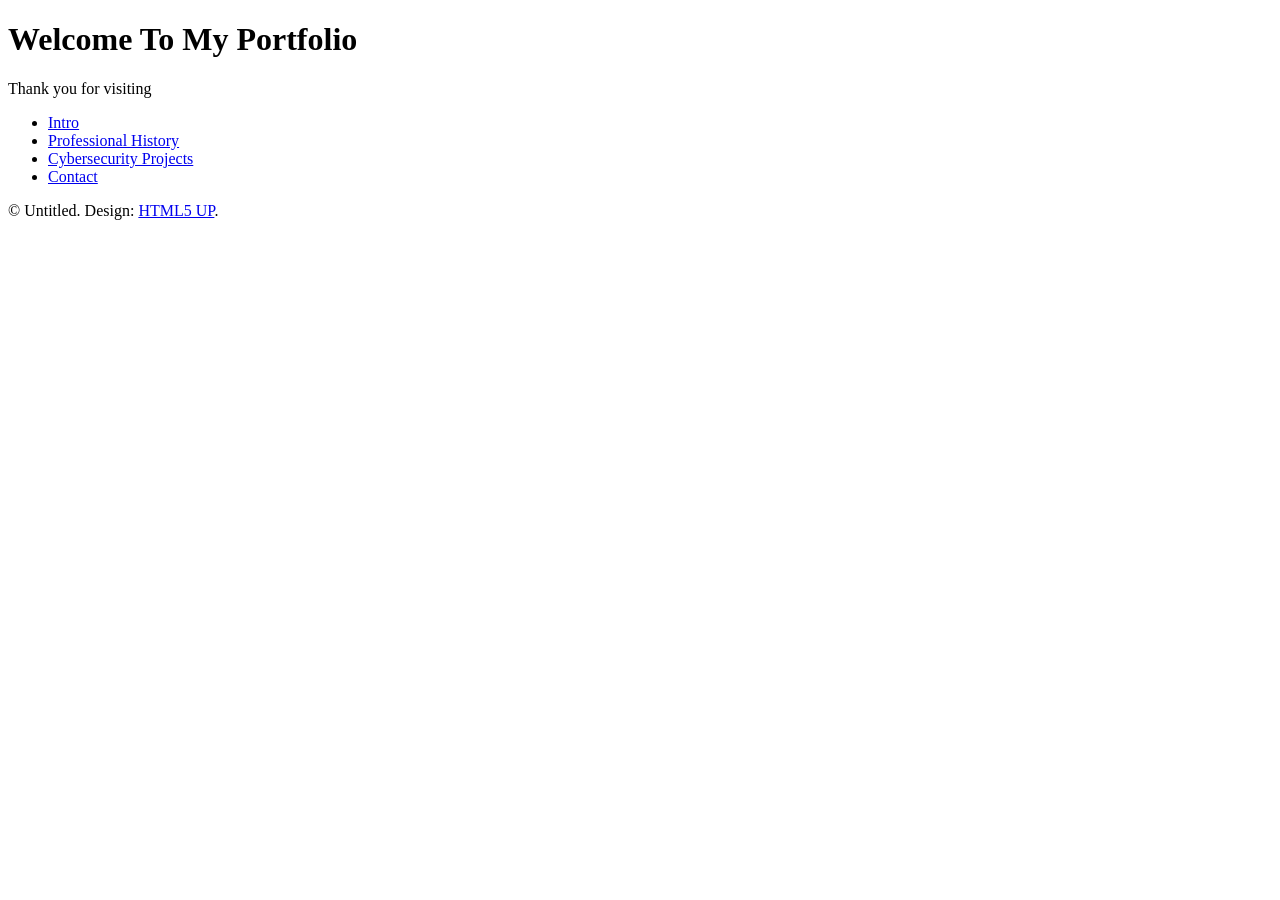
==== commit ccfc251a: "Update fmt.Println message from 'Hello' to 'Goodbye'" ====
--- a/index.html
+++ b/index.html
@@ -21,7 +21,7 @@
 					<header id="header">
 						<div class="logo">
 							<span class="icon fa-gem"></span>
-							<h3>Nicole</h3>
+							
 						</div>
 						<div class="content">
 							<div class="inner">
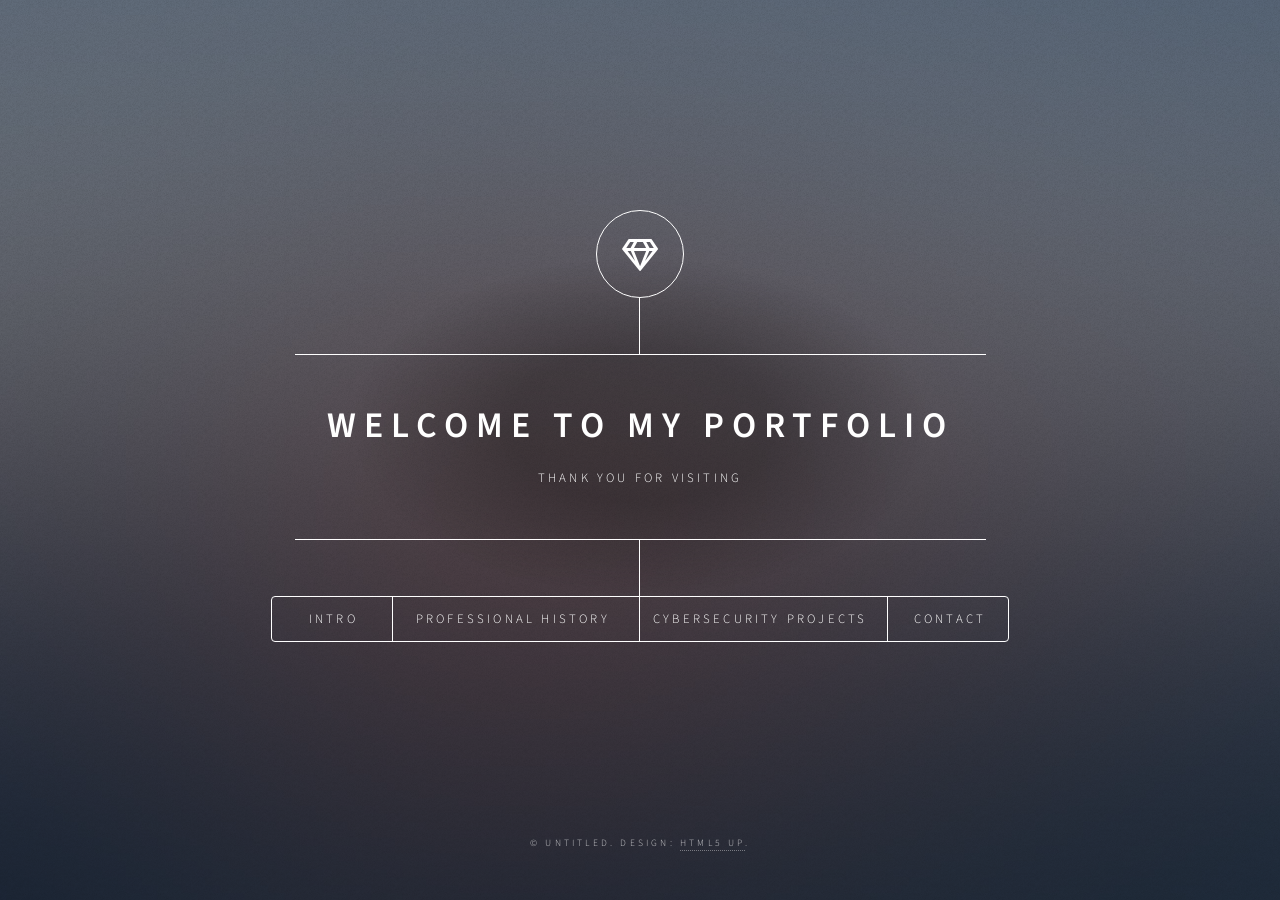
==== commit ee3995bb: "Update index.html" ====
--- a/index.html
+++ b/index.html
@@ -71,6 +71,7 @@
 								<span class="image main"><img src="images/pic03.jpg" alt="" /></span>
 								<p>Here are some Homelab Projects I have completed</p>
 								<ul>
+									<li><a href="https://github.com/nicole-osterbrock/nicoleosterbrock.github.io/edit/main/index.html#:~:text=PasswordAnalyzer.html-,README,-.txt">test</a></li>
 									<li><a href="https://github.com/nicole-osterbrock/nicoleosterbrock.github.io/blob/main/PasswordAnalyzer.html">Password Policy Analyzer</a></li>
 									<li>Phishing Email Simulator</li>
 									<li>Network Device Scanner, Mapper, Identity Details + A Visual Dashboard</li>
--- a/assets/css/main.css
+++ b/assets/css/main.css
@@ -1,1661 +1,1662 @@
-@import url(fontawesome-all.min.css);
-@import url("https://fonts.googleapis.com/css?family=Source+Sans+Pro:300italic,600italic,300,600");
-
+@import url(fontawesome-all.min.css);
+@import url("https://fonts.googleapis.com/css?family=Source+Sans+Pro:300italic,600italic,300,600");
+
 /*
 	Dimension by HTML5 UP
 	html5up.net | @ajlkn
 	Free for personal and commercial use under the CCA 3.0 license (html5up.net/license)
-*/
-
-html, body, div, span, applet, object,
-iframe, h1, h2, h3, h4, h5, h6, p, blockquote,
-pre, a, abbr, acronym, address, big, cite,
-code, del, dfn, em, img, ins, kbd, q, s, samp,
-small, strike, strong, sub, sup, tt, var, b,
-u, i, center, dl, dt, dd, ol, ul, li, fieldset,
-form, label, legend, table, caption, tbody,
-tfoot, thead, tr, th, td, article, aside,
-canvas, details, embed, figure, figcaption,
-footer, header, hgroup, menu, nav, output, ruby,
-section, summary, time, mark, audio, video {
-	margin: 0;
-	padding: 0;
-	border: 0;
-	font-size: 100%;
-	font: inherit;
-	vertical-align: baseline;}
-
-article, aside, details, figcaption, figure,
-footer, header, hgroup, menu, nav, section {
-	display: block;}
-
-body {
-	line-height: 1;
-}
-
-ol, ul {
-	list-style: none;
-}
-
-blockquote, q {
-	quotes: none;
-}
-
-	blockquote:before, blockquote:after, q:before, q:after {
-		content: '';
-		content: none;
-	}
-
-table {
-	border-collapse: collapse;
-	border-spacing: 0;
-}
-
-body {
-	-webkit-text-size-adjust: none;
-}
-
-mark {
-	background-color: transparent;
-	color: inherit;
-}
-
-input::-moz-focus-inner {
-	border: 0;
-	padding: 0;
-}
-
-input, select, textarea {
-	-moz-appearance: none;
-	-webkit-appearance: none;
-	-ms-appearance: none;
-	appearance: none;
-}
-
-/* Basic */
-
-	@-ms-viewport {
-		width: device-width;
-	}
-
-	@media screen and (max-width: 480px) {
-
-		html, body {
-			min-width: 320px;
-		}
-
-	}
-
-	html {
-		box-sizing: border-box;
-	}
-
-	*, *:before, *:after {
-		box-sizing: inherit;
-	}
-
-	body {
-		background: #1b1f22;
-	}
-
-		body.is-preload *, body.is-preload *:before, body.is-preload *:after {
-			-moz-animation: none !important;
-			-webkit-animation: none !important;
-			-ms-animation: none !important;
-			animation: none !important;
-			-moz-transition: none !important;
-			-webkit-transition: none !important;
-			-ms-transition: none !important;
-			transition: none !important;
-		}
-
-/* Type */
-
-	html {
-		font-size: 16pt;
-	}
-
-		@media screen and (max-width: 1680px) {
-
-			html {
-				font-size: 12pt;
-			}
-
-		}
-
-		@media screen and (max-width: 736px) {
-
-			html {
-				font-size: 11pt;
-			}
-
-		}
-
-		@media screen and (max-width: 360px) {
-
-			html {
-				font-size: 10pt;
-			}
-
-		}
-
-	body, input, select, textarea {
-		color: #ffffff;
-		font-family: "Source Sans Pro", sans-serif;
-		font-weight: 300;
-		font-size: 1rem;
-		line-height: 1.65;
-	}
-
-	a {
-		-moz-transition: color 0.2s ease-in-out, background-color 0.2s ease-in-out, border-bottom-color 0.2s ease-in-out;
-		-webkit-transition: color 0.2s ease-in-out, background-color 0.2s ease-in-out, border-bottom-color 0.2s ease-in-out;
-		-ms-transition: color 0.2s ease-in-out, background-color 0.2s ease-in-out, border-bottom-color 0.2s ease-in-out;
-		transition: color 0.2s ease-in-out, background-color 0.2s ease-in-out, border-bottom-color 0.2s ease-in-out;
-		border-bottom: dotted 1px rgba(255, 255, 255, 0.5);
-		text-decoration: none;
-		color: inherit;
-	}
-
-		a:hover {
-			border-bottom-color: transparent;
-		}
-
-	strong, b {
-		color: #ffffff;
-		font-weight: 600;
-	}
-
-	em, i {
-		font-style: italic;
-	}
-
-	p {
-		margin: 0 0 2rem 0;
-	}
-
-	h1, h2, h3, h4, h5, h6 {
-		color: #ffffff;
-		font-weight: 600;
-		line-height: 1.5;
-		margin: 0 0 1rem 0;
-		text-transform: uppercase;
-		letter-spacing: 0.2rem;
-	}
-
-		h1 a, h2 a, h3 a, h4 a, h5 a, h6 a {
-			color: inherit;
-			text-decoration: none;
-		}
-
-		h1.major, h2.major, h3.major, h4.major, h5.major, h6.major {
-			border-bottom: solid 1px #ffffff;
-			width: -moz-max-content;
-			width: -webkit-max-content;
-			width: -ms-max-content;
-			width: max-content;
-			padding-bottom: 0.5rem;
-			margin: 0 0 2rem 0;
-		}
-
-	h1 {
-		font-size: 2.25rem;
-		line-height: 1.3;
-		letter-spacing: 0.5rem;
-	}
-
-	h2 {
-		font-size: 1.5rem;
-		line-height: 1.4;
-		letter-spacing: 0.5rem;
-	}
-
-	h3 {
-		font-size: 1rem;
-	}
-
-	h4 {
-		font-size: 0.8rem;
-	}
-
-	h5 {
-		font-size: 0.7rem;
-	}
-
-	h6 {
-		font-size: 0.6rem;
-	}
-
-	@media screen and (max-width: 736px) {
-
-		h1 {
-			font-size: 1.75rem;
-			line-height: 1.4;
-		}
-
-		h2 {
-			font-size: 1.25em;
-			line-height: 1.5;
-		}
-
-	}
-
-	sub {
-		font-size: 0.8rem;
-		position: relative;
-		top: 0.5rem;
-	}
-
-	sup {
-		font-size: 0.8rem;
-		position: relative;
-		top: -0.5rem;
-	}
-
-	blockquote {
-		border-left: solid 4px #ffffff;
-		font-style: italic;
-		margin: 0 0 2rem 0;
-		padding: 0.5rem 0 0.5rem 2rem;
-	}
-
-	code {
-		background: rgba(255, 255, 255, 0.075);
-		border-radius: 4px;
-		font-family: "Courier New", monospace;
-		font-size: 0.9rem;
-		margin: 0 0.25rem;
-		padding: 0.25rem 0.65rem;
-	}
-
-	pre {
-		-webkit-overflow-scrolling: touch;
-		font-family: "Courier New", monospace;
-		font-size: 0.9rem;
-		margin: 0 0 2rem 0;
-	}
-
-		pre code {
-			display: block;
-			line-height: 1.75;
-			padding: 1rem 1.5rem;
-			overflow-x: auto;
-		}
-
-	hr {
-		border: 0;
-		border-bottom: solid 1px #ffffff;
-		margin: 2.75rem 0;
-	}
-
-	.align-left {
-		text-align: left;
-	}
-
-	.align-center {
-		text-align: center;
-	}
-
-	.align-right {
-		text-align: right;
-	}
-
-/* Form */
-
-	form {
-		margin: 0 0 2rem 0;
-	}
-
-		form > :last-child {
-			margin-bottom: 0;
-		}
-
-		form > .fields {
-			display: -moz-flex;
-			display: -webkit-flex;
-			display: -ms-flex;
-			display: flex;
-			-moz-flex-wrap: wrap;
-			-webkit-flex-wrap: wrap;
-			-ms-flex-wrap: wrap;
-			flex-wrap: wrap;
-			width: calc(100% + 3rem);
-			margin: -1.5rem 0 2rem -1.5rem;
-		}
-
-			form > .fields > .field {
-				-moz-flex-grow: 0;
-				-webkit-flex-grow: 0;
-				-ms-flex-grow: 0;
-				flex-grow: 0;
-				-moz-flex-shrink: 0;
-				-webkit-flex-shrink: 0;
-				-ms-flex-shrink: 0;
-				flex-shrink: 0;
-				padding: 1.5rem 0 0 1.5rem;
-				width: calc(100% - 1.5rem);
-			}
-
-				form > .fields > .field.half {
-					width: calc(50% - 0.75rem);
-				}
-
-				form > .fields > .field.third {
-					width: calc(100%/3 - 0.5rem);
-				}
-
-				form > .fields > .field.quarter {
-					width: calc(25% - 0.375rem);
-				}
-
-		@media screen and (max-width: 480px) {
-
-			form > .fields {
-				width: calc(100% + 3rem);
-				margin: -1.5rem 0 2rem -1.5rem;
-			}
-
-				form > .fields > .field {
-					padding: 1.5rem 0 0 1.5rem;
-					width: calc(100% - 1.5rem);
-				}
-
-					form > .fields > .field.half {
-						width: calc(100% - 1.5rem);
-					}
-
-					form > .fields > .field.third {
-						width: calc(100% - 1.5rem);
-					}
-
-					form > .fields > .field.quarter {
-						width: calc(100% - 1.5rem);
-					}
-
-		}
-
-	label {
-		color: #ffffff;
-		display: block;
-		font-size: 0.8rem;
-		font-weight: 300;
-		letter-spacing: 0.2rem;
-		line-height: 1.5;
-		margin: 0 0 1rem 0;
-		text-transform: uppercase;
-	}
-
-	input[type="text"],
-	input[type="password"],
-	input[type="email"],
-	input[type="tel"],
-	select,
-	textarea {
-		-moz-appearance: none;
-		-webkit-appearance: none;
-		-ms-appearance: none;
-		appearance: none;
-		-moz-transition: border-color 0.2s ease-in-out, box-shadow 0.2s ease-in-out, background-color 0.2s ease-in-out;
-		-webkit-transition: border-color 0.2s ease-in-out, box-shadow 0.2s ease-in-out, background-color 0.2s ease-in-out;
-		-ms-transition: border-color 0.2s ease-in-out, box-shadow 0.2s ease-in-out, background-color 0.2s ease-in-out;
-		transition: border-color 0.2s ease-in-out, box-shadow 0.2s ease-in-out, background-color 0.2s ease-in-out;
-		background-color: transparent;
-		border-radius: 4px;
-		border: solid 1px #ffffff;
-		color: inherit;
-		display: block;
-		outline: 0;
-		padding: 0 1rem;
-		text-decoration: none;
-		width: 100%;
-	}
-
-		input[type="text"]:invalid,
-		input[type="password"]:invalid,
-		input[type="email"]:invalid,
-		input[type="tel"]:invalid,
-		select:invalid,
-		textarea:invalid {
-			box-shadow: none;
-		}
-
-		input[type="text"]:focus,
-		input[type="password"]:focus,
-		input[type="email"]:focus,
-		input[type="tel"]:focus,
-		select:focus,
-		textarea:focus {
-			background: rgba(255, 255, 255, 0.075);
-			border-color: #ffffff;
-			box-shadow: 0 0 0 1px #ffffff;
-		}
-
-	select {
-		background-image: url("data:image/svg+xml;charset=utf8,%3Csvg xmlns='http://www.w3.org/2000/svg' width='40' height='40' preserveAspectRatio='none' viewBox='0 0 40 40'%3E%3Cpath d='M9.4,12.3l10.4,10.4l10.4-10.4c0.2-0.2,0.5-0.4,0.9-0.4c0.3,0,0.6,0.1,0.9,0.4l3.3,3.3c0.2,0.2,0.4,0.5,0.4,0.9 c0,0.4-0.1,0.6-0.4,0.9L20.7,31.9c-0.2,0.2-0.5,0.4-0.9,0.4c-0.3,0-0.6-0.1-0.9-0.4L4.3,17.3c-0.2-0.2-0.4-0.5-0.4-0.9 c0-0.4,0.1-0.6,0.4-0.9l3.3-3.3c0.2-0.2,0.5-0.4,0.9-0.4S9.1,12.1,9.4,12.3z' fill='%23ffffff' /%3E%3C/svg%3E");
-		background-size: 1.25rem;
-		background-repeat: no-repeat;
-		background-position: calc(100% - 1rem) center;
-		height: 2.75rem;
-		padding-right: 2.75rem;
-		text-overflow: ellipsis;
-	}
-
-		select option {
-			color: #ffffff;
-			background: #1b1f22;
-		}
-
-		select:focus::-ms-value {
-			background-color: transparent;
-		}
-
-		select::-ms-expand {
-			display: none;
-		}
-
-	input[type="text"],
-	input[type="password"],
-	input[type="email"],
-	select {
-		height: 2.75rem;
-	}
-
-	textarea {
-		padding: 0.75rem 1rem;
-	}
-
-	input[type="checkbox"],
-	input[type="radio"] {
-		-moz-appearance: none;
-		-webkit-appearance: none;
-		-ms-appearance: none;
-		appearance: none;
-		display: block;
-		float: left;
-		margin-right: -2rem;
-		opacity: 0;
-		width: 1rem;
-		z-index: -1;
-	}
-
-		input[type="checkbox"] + label,
-		input[type="radio"] + label {
-			text-decoration: none;
-			-moz-user-select: none;
-			-webkit-user-select: none;
-			-ms-user-select: none;
-			user-select: none;
-			color: #ffffff;
-			cursor: pointer;
-			display: inline-block;
-			font-size: 0.8rem;
-			font-weight: 300;
-			margin: 0 0 0.5rem 0;
-			padding-left: 2.65rem;
-			padding-right: 0.75rem;
-			position: relative;
-		}
-
-			input[type="checkbox"] + label:before,
-			input[type="radio"] + label:before {
-				-moz-osx-font-smoothing: grayscale;
-				-webkit-font-smoothing: antialiased;
-				display: inline-block;
-				font-style: normal;
-				font-variant: normal;
-				text-rendering: auto;
-				line-height: 1;
-				text-transform: none !important;
-				font-family: 'Font Awesome 5 Free';
-				font-weight: 900;
-			}
-
-			input[type="checkbox"] + label:before,
-			input[type="radio"] + label:before {
-				-moz-transition: border-color 0.2s ease-in-out, box-shadow 0.2s ease-in-out, background-color 0.2s ease-in-out;
-				-webkit-transition: border-color 0.2s ease-in-out, box-shadow 0.2s ease-in-out, background-color 0.2s ease-in-out;
-				-ms-transition: border-color 0.2s ease-in-out, box-shadow 0.2s ease-in-out, background-color 0.2s ease-in-out;
-				transition: border-color 0.2s ease-in-out, box-shadow 0.2s ease-in-out, background-color 0.2s ease-in-out;
-				border-radius: 4px;
-				border: solid 1px #ffffff;
-				content: '';
-				display: inline-block;
-				height: 1.65rem;
-				left: 0;
-				line-height: 1.65rem;
-				position: absolute;
-				text-align: center;
-				top: -0.15rem;
-				width: 1.65rem;
-			}
-
-		input[type="checkbox"]:checked + label:before,
-		input[type="radio"]:checked + label:before {
-			background: #ffffff !important;
-			border-color: #ffffff !important;
-			color: #1b1f22;
-			content: '\f00c';
-		}
-
-		input[type="checkbox"]:focus + label:before,
-		input[type="radio"]:focus + label:before {
-			background: rgba(255, 255, 255, 0.075);
-			border-color: #ffffff;
-			box-shadow: 0 0 0 1px #ffffff;
-		}
-
-	input[type="checkbox"] + label:before {
-		border-radius: 4px;
-	}
-
-	input[type="radio"] + label:before {
-		border-radius: 100%;
-	}
-
-	::-webkit-input-placeholder {
-		color: rgba(255, 255, 255, 0.5) !important;
-		opacity: 1.0;
-	}
-
-	:-moz-placeholder {
-		color: rgba(255, 255, 255, 0.5) !important;
-		opacity: 1.0;
-	}
-
-	::-moz-placeholder {
-		color: rgba(255, 255, 255, 0.5) !important;
-		opacity: 1.0;
-	}
-
-	:-ms-input-placeholder {
-		color: rgba(255, 255, 255, 0.5) !important;
-		opacity: 1.0;
-	}
-
-	.formerize-placeholder {
-		color: rgba(255, 255, 255, 0.5) !important;
-		opacity: 1.0;
-	}
-
-/* Box */
-
-	.box {
-		border-radius: 4px;
-		border: solid 1px #ffffff;
-		margin-bottom: 2rem;
-		padding: 1.5em;
-	}
-
-		.box > :last-child,
-		.box > :last-child > :last-child,
-		.box > :last-child > :last-child > :last-child {
-			margin-bottom: 0;
-		}
-
-		.box.alt {
-			border: 0;
-			border-radius: 0;
-			padding: 0;
-		}
-
-/* Icon */
-
-	.icon {
-		text-decoration: none;
-		border-bottom: none;
-		position: relative;
-	}
-
-		.icon:before {
-			-moz-osx-font-smoothing: grayscale;
-			-webkit-font-smoothing: antialiased;
-			display: inline-block;
-			font-style: normal;
-			font-variant: normal;
-			text-rendering: auto;
-			line-height: 1;
-			text-transform: none !important;
-			font-family: 'Font Awesome 5 Free';
-			font-weight: 400;
-		}
-
-		.icon > .label {
-			display: none;
-		}
-
-		.icon:before {
-			line-height: inherit;
-		}
-
-		.icon.solid:before {
-			font-weight: 900;
-		}
-
-		.icon.brands:before {
-			font-family: 'Font Awesome 5 Brands';
-		}
-
-/* Image */
-
-	.image {
-		border-radius: 4px;
-		border: 0;
-		display: inline-block;
-		position: relative;
-	}
-
-		.image:before {
-			pointer-events: none;
-			background-image: url("../../images/overlay.png");
-			background-color: rgba(19, 21, 25, 0.5);
-			border-radius: 4px;
-			content: '';
-			display: block;
-			height: 100%;
-			left: 0;
-			opacity: 0.5;
-			position: absolute;
-			top: 0;
-			width: 100%;
-		}
-
-		.image img {
-			border-radius: 4px;
-			display: block;
-		}
-
-		.image.left, .image.right {
-			max-width: 40%;
-		}
-
-			.image.left img, .image.right img {
-				width: 100%;
-			}
-
-		.image.left {
-			float: left;
-			padding: 0 1.5em 1em 0;
-			top: 0.25em;
-		}
-
-		.image.right {
-			float: right;
-			padding: 0 0 1em 1.5em;
-			top: 0.25em;
-		}
-
-		.image.fit {
-			display: block;
-			margin: 0 0 2rem 0;
-			width: 100%;
-		}
-
-			.image.fit img {
-				width: 100%;
-			}
-
-		.image.main {
-			display: block;
-			margin: 2.5rem 0;
-			width: 100%;
-		}
-
-			.image.main img {
-				width: 100%;
-			}
-
-		@media screen and (max-width: 736px) {
-
-			.image.main {
-				margin: 2rem 0;
-			}
-
-		}
-
-		@media screen and (max-width: 480px) {
-
-			.image.main {
-				margin: 1.5rem 0;
-			}
-
-		}
-
-/* List */
-
-	ol {
-		list-style: decimal;
-		margin: 0 0 2rem 0;
-		padding-left: 1.25em;
-	}
-
-		ol li {
-			padding-left: 0.25em;
-		}
-
-	ul {
-		list-style: disc;
-		margin: 0 0 2rem 0;
-		padding-left: 1em;
-	}
-
-		ul li {
-			padding-left: 0.5em;
-		}
-
-		ul.alt {
-			list-style: none;
-			padding-left: 0;
-		}
-
-			ul.alt li {
-				border-top: solid 1px #ffffff;
-				padding: 0.5em 0;
-			}
-
-				ul.alt li:first-child {
-					border-top: 0;
-					padding-top: 0;
-				}
-
-	dl {
-		margin: 0 0 2rem 0;
-	}
-
-		dl dt {
-			display: block;
-			font-weight: 600;
-			margin: 0 0 1rem 0;
-		}
-
-		dl dd {
-			margin-left: 2rem;
-		}
-
-/* Actions */
-
-	ul.actions {
-		display: -moz-flex;
-		display: -webkit-flex;
-		display: -ms-flex;
-		display: flex;
-		cursor: default;
-		list-style: none;
-		margin-left: -1rem;
-		padding-left: 0;
-	}
-
-		ul.actions li {
-			padding: 0 0 0 1rem;
-			vertical-align: middle;
-		}
-
-		ul.actions.special {
-			-moz-justify-content: center;
-			-webkit-justify-content: center;
-			-ms-justify-content: center;
-			justify-content: center;
-			width: 100%;
-			margin-left: 0;
-		}
-
-			ul.actions.special li:first-child {
-				padding-left: 0;
-			}
-
-		ul.actions.stacked {
-			-moz-flex-direction: column;
-			-webkit-flex-direction: column;
-			-ms-flex-direction: column;
-			flex-direction: column;
-			margin-left: 0;
-		}
-
-			ul.actions.stacked li {
-				padding: 1.3rem 0 0 0;
-			}
-
-				ul.actions.stacked li:first-child {
-					padding-top: 0;
-				}
-
-		ul.actions.fit {
-			width: calc(100% + 1rem);
-		}
-
-			ul.actions.fit li {
-				-moz-flex-grow: 1;
-				-webkit-flex-grow: 1;
-				-ms-flex-grow: 1;
-				flex-grow: 1;
-				-moz-flex-shrink: 1;
-				-webkit-flex-shrink: 1;
-				-ms-flex-shrink: 1;
-				flex-shrink: 1;
-				width: 100%;
-			}
-
-				ul.actions.fit li > * {
-					width: 100%;
-				}
-
-			ul.actions.fit.stacked {
-				width: 100%;
-			}
-
-		@media screen and (max-width: 480px) {
-
-			ul.actions:not(.fixed) {
-				-moz-flex-direction: column;
-				-webkit-flex-direction: column;
-				-ms-flex-direction: column;
-				flex-direction: column;
-				margin-left: 0;
-				width: 100% !important;
-			}
-
-				ul.actions:not(.fixed) li {
-					-moz-flex-grow: 1;
-					-webkit-flex-grow: 1;
-					-ms-flex-grow: 1;
-					flex-grow: 1;
-					-moz-flex-shrink: 1;
-					-webkit-flex-shrink: 1;
-					-ms-flex-shrink: 1;
-					flex-shrink: 1;
-					padding: 1rem 0 0 0;
-					text-align: center;
-					width: 100%;
-				}
-
-					ul.actions:not(.fixed) li > * {
-						width: 100%;
-					}
-
-					ul.actions:not(.fixed) li:first-child {
-						padding-top: 0;
-					}
-
-					ul.actions:not(.fixed) li input[type="submit"],
-					ul.actions:not(.fixed) li input[type="reset"],
-					ul.actions:not(.fixed) li input[type="button"],
-					ul.actions:not(.fixed) li button,
-					ul.actions:not(.fixed) li .button {
-						width: 100%;
-					}
-
-						ul.actions:not(.fixed) li input[type="submit"].icon:before,
-						ul.actions:not(.fixed) li input[type="reset"].icon:before,
-						ul.actions:not(.fixed) li input[type="button"].icon:before,
-						ul.actions:not(.fixed) li button.icon:before,
-						ul.actions:not(.fixed) li .button.icon:before {
-							margin-left: -0.5em;
-						}
-
-		}
-
-/* Icons */
-
-	ul.icons {
-		cursor: default;
-		list-style: none;
-		padding-left: 0;
-	}
-
-		ul.icons li {
-			display: inline-block;
-			padding: 0 0.75em 0 0;
-		}
-
-			ul.icons li:last-child {
-				padding-right: 0;
-			}
-
-			ul.icons li a {
-				border-radius: 100%;
-				box-shadow: inset 0 0 0 1px #ffffff;
-				display: inline-block;
-				height: 2.25rem;
-				line-height: 2.25rem;
-				text-align: center;
-				width: 2.25rem;
-			}
-
-				ul.icons li a:hover {
-					background-color: rgba(255, 255, 255, 0.075);
-				}
-
-				ul.icons li a:active {
-					background-color: rgba(255, 255, 255, 0.175);
-				}
-
-/* Table */
-
-	.table-wrapper {
-		-webkit-overflow-scrolling: touch;
-		overflow-x: auto;
-	}
-
-	table {
-		margin: 0 0 2rem 0;
-		width: 100%;
-	}
-
-		table tbody tr {
-			border: solid 1px #ffffff;
-			border-left: 0;
-			border-right: 0;
-		}
-
-			table tbody tr:nth-child(2n + 1) {
-				background-color: rgba(255, 255, 255, 0.075);
-			}
-
-		table td {
-			padding: 0.75em 0.75em;
-		}
-
-		table th {
-			color: #ffffff;
-			font-size: 0.9em;
-			font-weight: 600;
-			padding: 0 0.75em 0.75em 0.75em;
-			text-align: left;
-		}
-
-		table thead {
-			border-bottom: solid 2px #ffffff;
-		}
-
-		table tfoot {
-			border-top: solid 2px #ffffff;
-		}
-
-		table.alt {
-			border-collapse: separate;
-		}
-
-			table.alt tbody tr td {
-				border: solid 1px #ffffff;
-				border-left-width: 0;
-				border-top-width: 0;
-			}
-
-				table.alt tbody tr td:first-child {
-					border-left-width: 1px;
-				}
-
-			table.alt tbody tr:first-child td {
-				border-top-width: 1px;
-			}
-
-			table.alt thead {
-				border-bottom: 0;
-			}
-
-			table.alt tfoot {
-				border-top: 0;
-			}
-
-/* Button */
-
-	input[type="submit"],
-	input[type="reset"],
-	input[type="button"],
-	button,
-	.button {
-		-moz-appearance: none;
-		-webkit-appearance: none;
-		-ms-appearance: none;
-		appearance: none;
-		-moz-transition: background-color 0.2s ease-in-out, color 0.2s ease-in-out;
-		-webkit-transition: background-color 0.2s ease-in-out, color 0.2s ease-in-out;
-		-ms-transition: background-color 0.2s ease-in-out, color 0.2s ease-in-out;
-		transition: background-color 0.2s ease-in-out, color 0.2s ease-in-out;
-		background-color: transparent;
-		border-radius: 4px;
-		border: 0;
-		box-shadow: inset 0 0 0 1px #ffffff;
-		color: #ffffff !important;
-		cursor: pointer;
-		display: inline-block;
-		font-size: 0.8rem;
-		font-weight: 300;
-		height: 2.75rem;
-		letter-spacing: 0.2rem;
-		line-height: 2.75rem;
-		outline: 0;
-		padding: 0 1.25rem 0 1.35rem;
-		text-align: center;
-		text-decoration: none;
-		text-transform: uppercase;
-		white-space: nowrap;
-	}
-
-		input[type="submit"]:hover,
-		input[type="reset"]:hover,
-		input[type="button"]:hover,
-		button:hover,
-		.button:hover {
-			background-color: rgba(255, 255, 255, 0.075);
-		}
-
-		input[type="submit"]:active,
-		input[type="reset"]:active,
-		input[type="button"]:active,
-		button:active,
-		.button:active {
-			background-color: rgba(255, 255, 255, 0.175);
-		}
-
-		input[type="submit"].icon:before,
-		input[type="reset"].icon:before,
-		input[type="button"].icon:before,
-		button.icon:before,
-		.button.icon:before {
-			margin-right: 0.5em;
-		}
-
-		input[type="submit"].fit,
-		input[type="reset"].fit,
-		input[type="button"].fit,
-		button.fit,
-		.button.fit {
-			width: 100%;
-		}
-
-		input[type="submit"].small,
-		input[type="reset"].small,
-		input[type="button"].small,
-		button.small,
-		.button.small {
-			font-size: 0.6rem;
-			height: 2.0625rem;
-			line-height: 2.0625rem;
-		}
-
-		input[type="submit"].primary,
-		input[type="reset"].primary,
-		input[type="button"].primary,
-		button.primary,
-		.button.primary {
-			background-color: #ffffff;
-			color: #1b1f22 !important;
-			font-weight: 600;
-		}
-
-		input[type="submit"].disabled, input[type="submit"]:disabled,
-		input[type="reset"].disabled,
-		input[type="reset"]:disabled,
-		input[type="button"].disabled,
-		input[type="button"]:disabled,
-		button.disabled,
-		button:disabled,
-		.button.disabled,
-		.button:disabled {
-			pointer-events: none;
-			cursor: default;
-			opacity: 0.25;
-		}
-
-	input[type="submit"],
-	input[type="reset"],
-	input[type="button"],
-	button {
-		line-height: calc(2.75rem - 2px);
-	}
-
-/* BG */
-
-	#bg {
-		-moz-transform: scale(1.0);
-		-webkit-transform: scale(1.0);
-		-ms-transform: scale(1.0);
-		transform: scale(1.0);
-		-webkit-backface-visibility: hidden;
-		position: fixed;
-		top: 0;
-		left: 0;
-		width: 100%;
-		height: 100vh;
-		z-index: 1;
-	}
-
-		#bg:before, #bg:after {
-			content: '';
-			display: block;
-			position: absolute;
-			top: 0;
-			left: 0;
-			width: 100%;
-			height: 100%;
-		}
-
-		#bg:before {
-			-moz-transition: background-color 2.5s ease-in-out;
-			-webkit-transition: background-color 2.5s ease-in-out;
-			-ms-transition: background-color 2.5s ease-in-out;
-			transition: background-color 2.5s ease-in-out;
-			-moz-transition-delay: 0.75s;
-			-webkit-transition-delay: 0.75s;
-			-ms-transition-delay: 0.75s;
-			transition-delay: 0.75s;
-			background-image: linear-gradient(to top, rgba(19, 21, 25, 0.5), rgba(19, 21, 25, 0.5)), url("../../images/overlay.png");
-			background-size: auto,- 256px 256px;
-			background-position: center,- center;
-			background-repeat: no-repeat,- repeat;
-			z-index: 2;
-		}
-
-		#bg:after {
-			-moz-transform: scale(1.125);
-			-webkit-transform: scale(1.125);
-			-ms-transform: scale(1.125);
-			transform: scale(1.125);
-			-moz-transition: -moz-transform 0.325s ease-in-out, -moz-filter 0.325s ease-in-out;
-			-webkit-transition: -webkit-transform 0.325s ease-in-out, -webkit-filter 0.325s ease-in-out;
-			-ms-transition: -ms-transform 0.325s ease-in-out, -ms-filter 0.325s ease-in-out;
-			transition: transform 0.325s ease-in-out, filter 0.325s ease-in-out;
-			background-image: url("../../images/bg.jpg");
-			background-position: center;
-			background-size: cover;
-			background-repeat: no-repeat;
-			z-index: 1;
-		}
-
-		body.is-article-visible #bg:after {
-			-moz-transform: scale(1.0825);
-			-webkit-transform: scale(1.0825);
-			-ms-transform: scale(1.0825);
-			transform: scale(1.0825);
-			-moz-filter: blur(0.2rem);
-			-webkit-filter: blur(0.2rem);
-			-ms-filter: blur(0.2rem);
-			filter: blur(0.2rem);
-		}
-
-		body.is-preload #bg:before {
-			background-color: #000000;
-		}
-
-/* Wrapper */
-
-	#wrapper {
-		display: -moz-flex;
-		display: -webkit-flex;
-		display: -ms-flex;
-		display: flex;
-		-moz-flex-direction: column;
-		-webkit-flex-direction: column;
-		-ms-flex-direction: column;
-		flex-direction: column;
-		-moz-align-items: center;
-		-webkit-align-items: center;
-		-ms-align-items: center;
-		align-items: center;
-		-moz-justify-content: space-between;
-		-webkit-justify-content: space-between;
-		-ms-justify-content: space-between;
-		justify-content: space-between;
-		position: relative;
-		min-height: 100vh;
-		width: 100%;
-		padding: 4rem 2rem;
-		z-index: 3;
-	}
-
-		#wrapper:before {
-			content: '';
-			display: block;
-		}
-
-		@media screen and (max-width: 1680px) {
-
-			#wrapper {
-				padding: 3rem 2rem;
-			}
-
-		}
-
-		@media screen and (max-width: 736px) {
-
-			#wrapper {
-				padding: 2rem 1rem;
-			}
-
-		}
-
-		@media screen and (max-width: 480px) {
-
-			#wrapper {
-				padding: 1rem;
-			}
-
-		}
-
-/* Header */
-
-	#header {
-		display: -moz-flex;
-		display: -webkit-flex;
-		display: -ms-flex;
-		display: flex;
-		-moz-flex-direction: column;
-		-webkit-flex-direction: column;
-		-ms-flex-direction: column;
-		flex-direction: column;
-		-moz-align-items: center;
-		-webkit-align-items: center;
-		-ms-align-items: center;
-		align-items: center;
-		-moz-transition: -moz-transform 0.325s ease-in-out, -moz-filter 0.325s ease-in-out, opacity 0.325s ease-in-out;
-		-webkit-transition: -webkit-transform 0.325s ease-in-out, -webkit-filter 0.325s ease-in-out, opacity 0.325s ease-in-out;
-		-ms-transition: -ms-transform 0.325s ease-in-out, -ms-filter 0.325s ease-in-out, opacity 0.325s ease-in-out;
-		transition: transform 0.325s ease-in-out, filter 0.325s ease-in-out, opacity 0.325s ease-in-out;
-		background-image: -moz-radial-gradient(rgba(0, 0, 0, 0.25) 25%, rgba(0, 0, 0, 0) 55%);
-		background-image: -webkit-radial-gradient(rgba(0, 0, 0, 0.25) 25%, rgba(0, 0, 0, 0) 55%);
-		background-image: -ms-radial-gradient(rgba(0, 0, 0, 0.25) 25%, rgba(0, 0, 0, 0) 55%);
-		background-image: radial-gradient(rgba(0, 0, 0, 0.25) 25%, rgba(0, 0, 0, 0) 55%);
-		max-width: 100%;
-		text-align: center;
-	}
-
-		#header > * {
-			-moz-transition: opacity 0.325s ease-in-out;
-			-webkit-transition: opacity 0.325s ease-in-out;
-			-ms-transition: opacity 0.325s ease-in-out;
-			transition: opacity 0.325s ease-in-out;
-			position: relative;
-			margin-top: 3.5rem;
-		}
-
-			#header > *:before {
-				content: '';
-				display: block;
-				position: absolute;
-				top: calc(-3.5rem - 1px);
-				left: calc(50% - 1px);
-				width: 1px;
-				height: calc(3.5rem + 1px);
-				background: #ffffff;
-			}
-
-		#header > :first-child {
-			margin-top: 0;
-		}
-
-			#header > :first-child:before {
-				display: none;
-			}
-
-		#header .logo {
-			width: 5.5rem;
-			height: 5.5rem;
-			line-height: 5.5rem;
-			border: solid 1px #ffffff;
-			border-radius: 100%;
-		}
-
-			#header .logo .icon:before {
-				font-size: 2rem;
-			}
-
-		#header .content {
-			border-style: solid;
-			border-color: #ffffff;
-			border-top-width: 1px;
-			border-bottom-width: 1px;
-			max-width: 100%;
-		}
-
-			#header .content .inner {
-				-moz-transition: max-height 0.75s ease, padding 0.75s ease, opacity 0.325s ease-in-out;
-				-webkit-transition: max-height 0.75s ease, padding 0.75s ease, opacity 0.325s ease-in-out;
-				-ms-transition: max-height 0.75s ease, padding 0.75s ease, opacity 0.325s ease-in-out;
-				transition: max-height 0.75s ease, padding 0.75s ease, opacity 0.325s ease-in-out;
-				-moz-transition-delay: 0.25s;
-				-webkit-transition-delay: 0.25s;
-				-ms-transition-delay: 0.25s;
-				transition-delay: 0.25s;
-				padding: 3rem 2rem;
-				max-height: 40rem;
-				overflow: hidden;
-			}
-
-				#header .content .inner > :last-child {
-					margin-bottom: 0;
-				}
-
-			#header .content p {
-				text-transform: uppercase;
-				letter-spacing: 0.2rem;
-				font-size: 0.8rem;
-				line-height: 2;
-			}
-
-		#header nav ul {
-			display: -moz-flex;
-			display: -webkit-flex;
-			display: -ms-flex;
-			display: flex;
-			margin-bottom: 0;
-			list-style: none;
-			padding-left: 0;
-			border: solid 1px #ffffff;
-			border-radius: 4px;
-		}
-
-			#header nav ul li {
-				padding-left: 0;
-				border-left: solid 1px #ffffff;
-			}
-
-				#header nav ul li:first-child {
-					border-left: 0;
-				}
-
-				#header nav ul li a {
-					display: block;
-					min-width: 7.5rem;
-					height: 2.75rem;
-					line-height: 2.75rem;
-					padding: 0 1.25rem 0 1.45rem;
-					text-transform: uppercase;
-					letter-spacing: 0.2rem;
-					font-size: 0.8rem;
-					border-bottom: 0;
-				}
-
-					#header nav ul li a:hover {
-						background-color: rgba(255, 255, 255, 0.075);
-					}
-
-					#header nav ul li a:active {
-						background-color: rgba(255, 255, 255, 0.175);
-					}
-
-		#header nav.use-middle:after {
-			content: '';
-			display: block;
-			position: absolute;
-			top: 0;
-			left: calc(50% - 1px);
-			width: 1px;
-			height: 100%;
-			background: #ffffff;
-		}
-
-		#header nav.use-middle ul li.is-middle {
-			border-left: 0;
-		}
-
-		body.is-article-visible #header {
-			-moz-transform: scale(0.95);
-			-webkit-transform: scale(0.95);
-			-ms-transform: scale(0.95);
-			transform: scale(0.95);
-			-moz-filter: blur(0.1rem);
-			-webkit-filter: blur(0.1rem);
-			-ms-filter: blur(0.1rem);
-			filter: blur(0.1rem);
-			opacity: 0;
-		}
-
-		body.is-preload #header {
-			-moz-filter: blur(0.125rem);
-			-webkit-filter: blur(0.125rem);
-			-ms-filter: blur(0.125rem);
-			filter: blur(0.125rem);
-		}
-
-			body.is-preload #header > * {
-				opacity: 0;
-			}
-
-			body.is-preload #header .content .inner {
-				max-height: 0;
-				padding-top: 0;
-				padding-bottom: 0;
-				opacity: 0;
-			}
-
-		@media screen and (max-width: 980px) {
-
-			#header .content p br {
-				display: none;
-			}
-
-		}
-
-		@media screen and (max-width: 736px) {
-
-			#header > * {
-				margin-top: 2rem;
-			}
-
-				#header > *:before {
-					top: calc(-2rem - 1px);
-					height: calc(2rem + 1px);
-				}
-
-			#header .logo {
-				width: 4.75rem;
-				height: 4.75rem;
-				line-height: 4.75rem;
-			}
-
-				#header .logo .icon:before {
-					font-size: 1.75rem;
-				}
-
-			#header .content .inner {
-				padding: 2.5rem 1rem;
-			}
-
-			#header .content p {
-				line-height: 1.875;
-			}
-
-		}
-
-		@media screen and (max-width: 480px) {
-
-			#header {
-				padding: 1.5rem 0;
-			}
-
-				#header .content .inner {
-					padding: 2.5rem 0;
-				}
-
-				#header nav ul {
-					-moz-flex-direction: column;
-					-webkit-flex-direction: column;
-					-ms-flex-direction: column;
-					flex-direction: column;
-					min-width: 10rem;
-					max-width: 100%;
-				}
-
-					#header nav ul li {
-						border-left: 0;
-						border-top: solid 1px #ffffff;
-					}
-
-						#header nav ul li:first-child {
-							border-top: 0;
-						}
-
-						#header nav ul li a {
-							height: 3rem;
-							line-height: 3rem;
-							min-width: 0;
-							width: 100%;
-						}
-
-				#header nav.use-middle:after {
-					display: none;
-				}
-
-		}
-
-/* Main */
-
-	#main {
-		-moz-flex-grow: 1;
-		-webkit-flex-grow: 1;
-		-ms-flex-grow: 1;
-		flex-grow: 1;
-		-moz-flex-shrink: 1;
-		-webkit-flex-shrink: 1;
-		-ms-flex-shrink: 1;
-		flex-shrink: 1;
-		display: -moz-flex;
-		display: -webkit-flex;
-		display: -ms-flex;
-		display: flex;
-		-moz-align-items: center;
-		-webkit-align-items: center;
-		-ms-align-items: center;
-		align-items: center;
-		-moz-justify-content: center;
-		-webkit-justify-content: center;
-		-ms-justify-content: center;
-		justify-content: center;
-		-moz-flex-direction: column;
-		-webkit-flex-direction: column;
-		-ms-flex-direction: column;
-		flex-direction: column;
-		position: relative;
-		max-width: 100%;
-		z-index: 3;
-	}
-
-		#main article {
-			-moz-transform: translateY(0.25rem);
-			-webkit-transform: translateY(0.25rem);
-			-ms-transform: translateY(0.25rem);
-			transform: translateY(0.25rem);
-			-moz-transition: opacity 0.325s ease-in-out, -moz-transform 0.325s ease-in-out;
-			-webkit-transition: opacity 0.325s ease-in-out, -webkit-transform 0.325s ease-in-out;
-			-ms-transition: opacity 0.325s ease-in-out, -ms-transform 0.325s ease-in-out;
-			transition: opacity 0.325s ease-in-out, transform 0.325s ease-in-out;
-			padding: 4.5rem 2.5rem 1.5rem 2.5rem ;
-			position: relative;
-			width: 40rem;
-			max-width: 100%;
-			background-color: rgba(27, 31, 34, 0.85);
-			border-radius: 4px;
-			opacity: 0;
-		}
-
-			#main article.active {
-				-moz-transform: translateY(0);
-				-webkit-transform: translateY(0);
-				-ms-transform: translateY(0);
-				transform: translateY(0);
-				opacity: 1;
-			}
-
-			#main article .close {
-				display: block;
-				position: absolute;
-				top: 0;
-				right: 0;
-				width: 4rem;
-				height: 4rem;
-				cursor: pointer;
-				text-indent: 4rem;
-				overflow: hidden;
-				white-space: nowrap;
-			}
-
-				#main article .close:before {
-					-moz-transition: background-color 0.2s ease-in-out;
-					-webkit-transition: background-color 0.2s ease-in-out;
-					-ms-transition: background-color 0.2s ease-in-out;
-					transition: background-color 0.2s ease-in-out;
-					content: '';
-					display: block;
-					position: absolute;
-					top: 0.75rem;
-					left: 0.75rem;
-					width: 2.5rem;
-					height: 2.5rem;
-					border-radius: 100%;
-					background-position: center;
-					background-image: url("data:image/svg+xml;charset=utf8,%3Csvg xmlns='http://www.w3.org/2000/svg' xmlns:xlink='http://www.w3.org/1999/xlink' width='20px' height='20px' viewBox='0 0 20 20' zoomAndPan='disable'%3E%3Cstyle%3Eline %7B stroke: %23ffffff%3B stroke-width: 1%3B %7D%3C/style%3E%3Cline x1='2' y1='2' x2='18' y2='18' /%3E%3Cline x1='18' y1='2' x2='2' y2='18' /%3E%3C/svg%3E");
-					background-size: 20px 20px;
-					background-repeat: no-repeat;
-				}
-
-				#main article .close:hover:before {
-					background-color: rgba(255, 255, 255, 0.075);
-				}
-
-				#main article .close:active:before {
-					background-color: rgba(255, 255, 255, 0.175);
-				}
-
-		@media screen and (max-width: 736px) {
-
-			#main article {
-				padding: 3.5rem 2rem 0.5rem 2rem ;
-			}
-
-				#main article .close:before {
-					top: 0.875rem;
-					left: 0.875rem;
-					width: 2.25rem;
-					height: 2.25rem;
-					background-size: 14px 14px;
-				}
-
-		}
-
-		@media screen and (max-width: 480px) {
-
-			#main article {
-				padding: 3rem 1.5rem 0.5rem 1.5rem ;
-			}
-
-		}
-
-/* Footer */
-
-	#footer {
-		-moz-transition: -moz-transform 0.325s ease-in-out, -moz-filter 0.325s ease-in-out, opacity 0.325s ease-in-out;
-		-webkit-transition: -webkit-transform 0.325s ease-in-out, -webkit-filter 0.325s ease-in-out, opacity 0.325s ease-in-out;
-		-ms-transition: -ms-transform 0.325s ease-in-out, -ms-filter 0.325s ease-in-out, opacity 0.325s ease-in-out;
-		transition: transform 0.325s ease-in-out, filter 0.325s ease-in-out, opacity 0.325s ease-in-out;
-		width: 100%;
-		max-width: 100%;
-		margin-top: 2rem;
-		text-align: center;
-	}
-
-		#footer .copyright {
-			letter-spacing: 0.2rem;
-			font-size: 0.6rem;
-			opacity: 0.75;
-			margin-bottom: 0;
-			text-transform: uppercase;
-		}
-
-		body.is-article-visible #footer {
-			-moz-transform: scale(0.95);
-			-webkit-transform: scale(0.95);
-			-ms-transform: scale(0.95);
-			transform: scale(0.95);
-			-moz-filter: blur(0.1rem);
-			-webkit-filter: blur(0.1rem);
-			-ms-filter: blur(0.1rem);
-			filter: blur(0.1rem);
-			opacity: 0;
-		}
-
-		body.is-preload #footer {
-			opacity: 0;
-		}+*/
+
+html, body, div, span, applet, object,
+iframe, h1, h2, h3, h4, h5, h6, p, blockquote,
+pre, a, abbr, acronym, address, big, cite,
+code, del, dfn, em, img, ins, kbd, q, s, samp,
+small, strike, strong, sub, sup, tt, var, b,
+u, i, center, dl, dt, dd, ol, ul, li, fieldset,
+form, label, legend, table, caption, tbody,
+tfoot, thead, tr, th, td, article, aside,
+canvas, details, embed, figure, figcaption,
+footer, header, hgroup, menu, nav, output, ruby,
+section, summary, time, mark, audio, video {
+	margin: 0;
+	padding: 0;
+	border: 0;
+	font-size: 100%;
+	font: inherit;
+	vertical-align: baseline;}
+
+article, aside, details, figcaption, figure,
+footer, header, hgroup, menu, nav, section {
+	display: block;}
+
+body {
+	line-height: 1;
+}
+
+ol, ul {
+	list-style: none;
+}
+
+blockquote, q {
+	quotes: none;
+}
+
+	blockquote:before, blockquote:after, q:before, q:after {
+		content: '';
+		content: none;
+	}
+
+table {
+	border-collapse: collapse;
+	border-spacing: 0;
+}
+
+body {
+	-webkit-text-size-adjust: none;
+}
+
+mark {
+	background-color: transparent;
+	color: inherit;
+}
+
+input::-moz-focus-inner {
+	border: 0;
+	padding: 0;
+}
+
+input, select, textarea {
+	-moz-appearance: none;
+	-webkit-appearance: none;
+	-ms-appearance: none;
+	appearance: none;
+}
+
+/* Basic */
+
+	@-ms-viewport {
+		width: device-width;
+	}
+
+	@media screen and (max-width: 480px) {
+
+		html, body {
+			min-width: 320px;
+		}
+
+	}
+
+	html {
+		box-sizing: border-box;
+	}
+
+	*, *:before, *:after {
+		box-sizing: inherit;
+	}
+
+	body {
+		background: #1b1f22;
+	}
+
+		body.is-preload *, body.is-preload *:before, body.is-preload *:after {
+			-moz-animation: none !important;
+			-webkit-animation: none !important;
+			-ms-animation: none !important;
+			animation: none !important;
+			-moz-transition: none !important;
+			-webkit-transition: none !important;
+			-ms-transition: none !important;
+			transition: none !important;
+		}
+
+/* Type */
+
+	html {
+		font-size: 16pt;
+	}
+
+		@media screen and (max-width: 1680px) {
+
+			html {
+				font-size: 12pt;
+			}
+
+		}
+
+		@media screen and (max-width: 736px) {
+
+			html {
+				font-size: 11pt;
+			}
+
+		}
+
+		@media screen and (max-width: 360px) {
+
+			html {
+				font-size: 10pt;
+			}
+
+		}
+
+	body, input, select, textarea {
+		color: #ffffff;
+		font-family: "Source Sans Pro", sans-serif;
+		font-weight: 300;
+		font-size: 1rem;
+		line-height: 1.65;
+	}
+
+	a {
+		-moz-transition: color 0.2s ease-in-out, background-color 0.2s ease-in-out, border-bottom-color 0.2s ease-in-out;
+		-webkit-transition: color 0.2s ease-in-out, background-color 0.2s ease-in-out, border-bottom-color 0.2s ease-in-out;
+		-ms-transition: color 0.2s ease-in-out, background-color 0.2s ease-in-out, border-bottom-color 0.2s ease-in-out;
+		transition: color 0.2s ease-in-out, background-color 0.2s ease-in-out, border-bottom-color 0.2s ease-in-out;
+		border-bottom: dotted 1px rgba(255, 255, 255, 0.5);
+		text-decoration: none;
+		color: inherit;
+	}
+
+		a:hover {
+			border-bottom-color: transparent;
+		}
+
+	strong, b {
+		color: #ffffff;
+		font-weight: 600;
+	}
+
+	em, i {
+		font-style: italic;
+	}
+
+	p {
+		margin: 0 0 2rem 0;
+	}
+
+	h1, h2, h3, h4, h5, h6 {
+		color: #ffffff;
+		font-weight: 600;
+		line-height: 1.5;
+		margin: 0 0 1rem 0;
+		text-transform: uppercase;
+		letter-spacing: 0.2rem;
+	}
+
+		h1 a, h2 a, h3 a, h4 a, h5 a, h6 a {
+			color: inherit;
+			text-decoration: none;
+		}
+
+		h1.major, h2.major, h3.major, h4.major, h5.major, h6.major {
+			border-bottom: solid 1px #ffffff;
+			width: -moz-max-content;
+			width: -webkit-max-content;
+			width: -ms-max-content;
+			width: max-content;
+			padding-bottom: 0.5rem;
+			margin: 0 0 2rem 0;
+		}
+
+	h1 {
+		font-size: 2.25rem;
+		line-height: 1.3;
+		letter-spacing: 0.5rem;
+	}
+
+	h2 {
+		font-size: 1.5rem;
+		line-height: 1.4;
+		letter-spacing: 0.5rem;
+	}
+
+	h3 {
+		font-size: 1rem;
+	}
+
+	h4 {
+		font-size: 0.8rem;
+	}
+
+	h5 {
+		font-size: 0.7rem;
+	}
+
+	h6 {
+		font-size: 0.6rem;
+	}
+
+	@media screen and (max-width: 736px) {
+
+		h1 {
+			font-size: 1.75rem;
+			line-height: 1.4;
+		}
+
+		h2 {
+			font-size: 1.25em;
+			line-height: 1.5;
+		}
+
+	}
+
+	sub {
+		font-size: 0.8rem;
+		position: relative;
+		top: 0.5rem;
+	}
+
+	sup {
+		font-size: 0.8rem;
+		position: relative;
+		top: -0.5rem;
+	}
+
+	blockquote {
+		border-left: solid 4px #ffffff;
+		font-style: italic;
+		margin: 0 0 2rem 0;
+		padding: 0.5rem 0 0.5rem 2rem;
+	}
+
+	code {
+		background: rgba(255, 255, 255, 0.075);
+		border-radius: 4px;
+		font-family: "Courier New", monospace;
+		font-size: 0.9rem;
+		margin: 0 0.25rem;
+		padding: 0.25rem 0.65rem;
+	}
+
+	pre {
+		-webkit-overflow-scrolling: touch;
+		font-family: "Courier New", monospace;
+		font-size: 0.9rem;
+		margin: 0 0 2rem 0;
+	}
+
+		pre code {
+			display: block;
+			line-height: 1.75;
+			padding: 1rem 1.5rem;
+			overflow-x: auto;
+		}
+
+	hr {
+		border: 0;
+		border-bottom: solid 1px #ffffff;
+		margin: 2.75rem 0;
+	}
+
+	.align-left {
+		text-align: left;
+	}
+
+	.align-center {
+		text-align: center;
+	}
+
+	.align-right {
+		text-align: right;
+	}
+
+/* Form */
+
+	form {
+		margin: 0 0 2rem 0;
+	}
+
+		form > :last-child {
+			margin-bottom: 0;
+		}
+
+		form > .fields {
+			display: -moz-flex;
+			display: -webkit-flex;
+			display: -ms-flex;
+			display: flex;
+			-moz-flex-wrap: wrap;
+			-webkit-flex-wrap: wrap;
+			-ms-flex-wrap: wrap;
+			flex-wrap: wrap;
+			width: calc(100% + 3rem);
+			margin: -1.5rem 0 2rem -1.5rem;
+		}
+
+			form > .fields > .field {
+				-moz-flex-grow: 0;
+				-webkit-flex-grow: 0;
+				-ms-flex-grow: 0;
+				flex-grow: 0;
+				-moz-flex-shrink: 0;
+				-webkit-flex-shrink: 0;
+				-ms-flex-shrink: 0;
+				flex-shrink: 0;
+				padding: 1.5rem 0 0 1.5rem;
+				width: calc(100% - 1.5rem);
+			}
+
+				form > .fields > .field.half {
+					width: calc(50% - 0.75rem);
+				}
+
+				form > .fields > .field.third {
+					width: calc(100%/3 - 0.5rem);
+				}
+
+				form > .fields > .field.quarter {
+					width: calc(25% - 0.375rem);
+				}
+
+		@media screen and (max-width: 480px) {
+
+			form > .fields {
+				width: calc(100% + 3rem);
+				margin: -1.5rem 0 2rem -1.5rem;
+			}
+
+				form > .fields > .field {
+					padding: 1.5rem 0 0 1.5rem;
+					width: calc(100% - 1.5rem);
+				}
+
+					form > .fields > .field.half {
+						width: calc(100% - 1.5rem);
+					}
+
+					form > .fields > .field.third {
+						width: calc(100% - 1.5rem);
+					}
+
+					form > .fields > .field.quarter {
+						width: calc(100% - 1.5rem);
+					}
+
+		}
+
+	label {
+		color: #ffffff;
+		display: block;
+		font-size: 0.8rem;
+		font-weight: 300;
+		letter-spacing: 0.2rem;
+		line-height: 1.5;
+		margin: 0 0 1rem 0;
+		text-transform: uppercase;
+	}
+
+	input[type="text"],
+	input[type="password"],
+	input[type="email"],
+	input[type="tel"],
+	select,
+	textarea {
+		-moz-appearance: none;
+		-webkit-appearance: none;
+		-ms-appearance: none;
+		appearance: none;
+		-moz-transition: border-color 0.2s ease-in-out, box-shadow 0.2s ease-in-out, background-color 0.2s ease-in-out;
+		-webkit-transition: border-color 0.2s ease-in-out, box-shadow 0.2s ease-in-out, background-color 0.2s ease-in-out;
+		-ms-transition: border-color 0.2s ease-in-out, box-shadow 0.2s ease-in-out, background-color 0.2s ease-in-out;
+		transition: border-color 0.2s ease-in-out, box-shadow 0.2s ease-in-out, background-color 0.2s ease-in-out;
+		background-color: transparent;
+		border-radius: 4px;
+		border: solid 1px #ffffff;
+		color: inherit;
+		display: block;
+		outline: 0;
+		padding: 0 1rem;
+		text-decoration: none;
+		width: 100%;
+	}
+
+		input[type="text"]:invalid,
+		input[type="password"]:invalid,
+		input[type="email"]:invalid,
+		input[type="tel"]:invalid,
+		select:invalid,
+		textarea:invalid {
+			box-shadow: none;
+		}
+
+		input[type="text"]:focus,
+		input[type="password"]:focus,
+		input[type="email"]:focus,
+		input[type="tel"]:focus,
+		select:focus,
+		textarea:focus {
+			background: rgba(255, 255, 255, 0.075);
+			border-color: #ffffff;
+			box-shadow: 0 0 0 1px #ffffff;
+		}
+
+	select {
+		background-image: url("data:image/svg+xml;charset=utf8,%3Csvg xmlns='http://www.w3.org/2000/svg' width='40' height='40' preserveAspectRatio='none' viewBox='0 0 40 40'%3E%3Cpath d='M9.4,12.3l10.4,10.4l10.4-10.4c0.2-0.2,0.5-0.4,0.9-0.4c0.3,0,0.6,0.1,0.9,0.4l3.3,3.3c0.2,0.2,0.4,0.5,0.4,0.9 c0,0.4-0.1,0.6-0.4,0.9L20.7,31.9c-0.2,0.2-0.5,0.4-0.9,0.4c-0.3,0-0.6-0.1-0.9-0.4L4.3,17.3c-0.2-0.2-0.4-0.5-0.4-0.9 c0-0.4,0.1-0.6,0.4-0.9l3.3-3.3c0.2-0.2,0.5-0.4,0.9-0.4S9.1,12.1,9.4,12.3z' fill='%23ffffff' /%3E%3C/svg%3E");
+		background-size: 1.25rem;
+		background-repeat: no-repeat;
+		background-position: calc(100% - 1rem) center;
+		height: 2.75rem;
+		padding-right: 2.75rem;
+		text-overflow: ellipsis;
+	}
+
+		select option {
+			color: #ffffff;
+			background: #1b1f22;
+		}
+
+		select:focus::-ms-value {
+			background-color: transparent;
+		}
+
+		select::-ms-expand {
+			display: none;
+		}
+
+	input[type="text"],
+	input[type="password"],
+	input[type="email"],
+	select {
+		height: 2.75rem;
+	}
+
+	textarea {
+		padding: 0.75rem 1rem;
+	}
+
+	input[type="checkbox"],
+	input[type="radio"] {
+		-moz-appearance: none;
+		-webkit-appearance: none;
+		-ms-appearance: none;
+		appearance: none;
+		display: block;
+		float: left;
+		margin-right: -2rem;
+		opacity: 0;
+		width: 1rem;
+		z-index: -1;
+	}
+
+		input[type="checkbox"] + label,
+		input[type="radio"] + label {
+			text-decoration: none;
+			-moz-user-select: none;
+			-webkit-user-select: none;
+			-ms-user-select: none;
+			user-select: none;
+			color: #ffffff;
+			cursor: pointer;
+			display: inline-block;
+			font-size: 0.8rem;
+			font-weight: 300;
+			margin: 0 0 0.5rem 0;
+			padding-left: 2.65rem;
+			padding-right: 0.75rem;
+			position: relative;
+		}
+
+			input[type="checkbox"] + label:before,
+			input[type="radio"] + label:before {
+				-moz-osx-font-smoothing: grayscale;
+				-webkit-font-smoothing: antialiased;
+				display: inline-block;
+				font-style: normal;
+				font-variant: normal;
+				text-rendering: auto;
+				line-height: 1;
+				text-transform: none !important;
+				font-family: 'Font Awesome 5 Free';
+				font-weight: 900;
+			}
+
+			input[type="checkbox"] + label:before,
+			input[type="radio"] + label:before {
+				-moz-transition: border-color 0.2s ease-in-out, box-shadow 0.2s ease-in-out, background-color 0.2s ease-in-out;
+				-webkit-transition: border-color 0.2s ease-in-out, box-shadow 0.2s ease-in-out, background-color 0.2s ease-in-out;
+				-ms-transition: border-color 0.2s ease-in-out, box-shadow 0.2s ease-in-out, background-color 0.2s ease-in-out;
+				transition: border-color 0.2s ease-in-out, box-shadow 0.2s ease-in-out, background-color 0.2s ease-in-out;
+				border-radius: 4px;
+				border: solid 1px #ffffff;
+				content: '';
+				display: inline-block;
+				height: 1.65rem;
+				left: 0;
+				line-height: 1.65rem;
+				position: absolute;
+				text-align: center;
+				top: -0.15rem;
+				width: 1.65rem;
+			}
+
+		input[type="checkbox"]:checked + label:before,
+		input[type="radio"]:checked + label:before {
+			background: #ffffff !important;
+			border-color: #ffffff !important;
+			color: #1b1f22;
+			content: '\f00c';
+		}
+
+		input[type="checkbox"]:focus + label:before,
+		input[type="radio"]:focus + label:before {
+			background: rgba(255, 255, 255, 0.075);
+			border-color: #ffffff;
+			box-shadow: 0 0 0 1px #ffffff;
+		}
+
+	input[type="checkbox"] + label:before {
+		border-radius: 4px;
+	}
+
+	input[type="radio"] + label:before {
+		border-radius: 100%;
+	}
+
+	::-webkit-input-placeholder {
+		color: rgba(255, 255, 255, 0.5) !important;
+		opacity: 1.0;
+	}
+
+	:-moz-placeholder {
+		color: rgba(255, 255, 255, 0.5) !important;
+		opacity: 1.0;
+	}
+
+	::-moz-placeholder {
+		color: rgba(255, 255, 255, 0.5) !important;
+		opacity: 1.0;
+	}
+
+	:-ms-input-placeholder {
+		color: rgba(255, 255, 255, 0.5) !important;
+		opacity: 1.0;
+	}
+
+	.formerize-placeholder {
+		color: rgba(255, 255, 255, 0.5) !important;
+		opacity: 1.0;
+	}
+
+/* Box */
+
+	.box {
+		border-radius: 4px;
+		border: solid 1px #ffffff;
+		margin-bottom: 2rem;
+		padding: 1.5em;
+	}
+
+		.box > :last-child,
+		.box > :last-child > :last-child,
+		.box > :last-child > :last-child > :last-child {
+			margin-bottom: 0;
+		}
+
+		.box.alt {
+			border: 0;
+			border-radius: 0;
+			padding: 0;
+		}
+
+/* Icon */
+
+	.icon {
+		text-decoration: none;
+		border-bottom: none;
+		position: relative;
+	}
+
+		.icon:before {
+			-moz-osx-font-smoothing: grayscale;
+			-webkit-font-smoothing: antialiased;
+			display: inline-block;
+			font-style: normal;
+			font-variant: normal;
+			text-rendering: auto;
+			line-height: 1;
+			text-transform: none !important;
+			font-family: 'Font Awesome 5 Free';
+			font-weight: 400;
+		}
+
+		.icon > .label {
+			display: none;
+		}
+
+		.icon:before {
+			line-height: inherit;
+		}
+
+		.icon.solid:before {
+			font-weight: 900;
+		}
+
+		.icon.brands:before {
+			font-family: 'Font Awesome 5 Brands';
+		}
+
+/* Image */
+
+	.image {
+		border-radius: 4px;
+		border: 0;
+		display: inline-block;
+		position: relative;
+	}
+
+		.image:before {
+			pointer-events: none;
+			/*background-image: url("../../images/overlay.png");*/
+			background-image: url("../../images/pink fluff.webp");
+			background-color: rgba(19, 21, 25, 0.5);
+			border-radius: 4px;
+			content: '';
+			display: block;
+			height: 100%;
+			left: 0;
+			opacity: 0.5;
+			position: absolute;
+			top: 0;
+			width: 100%;
+		}
+
+		.image img {
+			border-radius: 4px;
+			display: block;
+		}
+
+		.image.left, .image.right {
+			max-width: 40%;
+		}
+
+			.image.left img, .image.right img {
+				width: 100%;
+			}
+
+		.image.left {
+			float: left;
+			padding: 0 1.5em 1em 0;
+			top: 0.25em;
+		}
+
+		.image.right {
+			float: right;
+			padding: 0 0 1em 1.5em;
+			top: 0.25em;
+		}
+
+		.image.fit {
+			display: block;
+			margin: 0 0 2rem 0;
+			width: 100%;
+		}
+
+			.image.fit img {
+				width: 100%;
+			}
+
+		.image.main {
+			display: block;
+			margin: 2.5rem 0;
+			width: 100%;
+		}
+
+			.image.main img {
+				width: 100%;
+			}
+
+		@media screen and (max-width: 736px) {
+
+			.image.main {
+				margin: 2rem 0;
+			}
+
+		}
+
+		@media screen and (max-width: 480px) {
+
+			.image.main {
+				margin: 1.5rem 0;
+			}
+
+		}
+
+/* List */
+
+	ol {
+		list-style: decimal;
+		margin: 0 0 2rem 0;
+		padding-left: 1.25em;
+	}
+
+		ol li {
+			padding-left: 0.25em;
+		}
+
+	ul {
+		list-style: disc;
+		margin: 0 0 2rem 0;
+		padding-left: 1em;
+	}
+
+		ul li {
+			padding-left: 0.5em;
+		}
+
+		ul.alt {
+			list-style: none;
+			padding-left: 0;
+		}
+
+			ul.alt li {
+				border-top: solid 1px #ffffff;
+				padding: 0.5em 0;
+			}
+
+				ul.alt li:first-child {
+					border-top: 0;
+					padding-top: 0;
+				}
+
+	dl {
+		margin: 0 0 2rem 0;
+	}
+
+		dl dt {
+			display: block;
+			font-weight: 600;
+			margin: 0 0 1rem 0;
+		}
+
+		dl dd {
+			margin-left: 2rem;
+		}
+
+/* Actions */
+
+	ul.actions {
+		display: -moz-flex;
+		display: -webkit-flex;
+		display: -ms-flex;
+		display: flex;
+		cursor: default;
+		list-style: none;
+		margin-left: -1rem;
+		padding-left: 0;
+	}
+
+		ul.actions li {
+			padding: 0 0 0 1rem;
+			vertical-align: middle;
+		}
+
+		ul.actions.special {
+			-moz-justify-content: center;
+			-webkit-justify-content: center;
+			-ms-justify-content: center;
+			justify-content: center;
+			width: 100%;
+			margin-left: 0;
+		}
+
+			ul.actions.special li:first-child {
+				padding-left: 0;
+			}
+
+		ul.actions.stacked {
+			-moz-flex-direction: column;
+			-webkit-flex-direction: column;
+			-ms-flex-direction: column;
+			flex-direction: column;
+			margin-left: 0;
+		}
+
+			ul.actions.stacked li {
+				padding: 1.3rem 0 0 0;
+			}
+
+				ul.actions.stacked li:first-child {
+					padding-top: 0;
+				}
+
+		ul.actions.fit {
+			width: calc(100% + 1rem);
+		}
+
+			ul.actions.fit li {
+				-moz-flex-grow: 1;
+				-webkit-flex-grow: 1;
+				-ms-flex-grow: 1;
+				flex-grow: 1;
+				-moz-flex-shrink: 1;
+				-webkit-flex-shrink: 1;
+				-ms-flex-shrink: 1;
+				flex-shrink: 1;
+				width: 100%;
+			}
+
+				ul.actions.fit li > * {
+					width: 100%;
+				}
+
+			ul.actions.fit.stacked {
+				width: 100%;
+			}
+
+		@media screen and (max-width: 480px) {
+
+			ul.actions:not(.fixed) {
+				-moz-flex-direction: column;
+				-webkit-flex-direction: column;
+				-ms-flex-direction: column;
+				flex-direction: column;
+				margin-left: 0;
+				width: 100% !important;
+			}
+
+				ul.actions:not(.fixed) li {
+					-moz-flex-grow: 1;
+					-webkit-flex-grow: 1;
+					-ms-flex-grow: 1;
+					flex-grow: 1;
+					-moz-flex-shrink: 1;
+					-webkit-flex-shrink: 1;
+					-ms-flex-shrink: 1;
+					flex-shrink: 1;
+					padding: 1rem 0 0 0;
+					text-align: center;
+					width: 100%;
+				}
+
+					ul.actions:not(.fixed) li > * {
+						width: 100%;
+					}
+
+					ul.actions:not(.fixed) li:first-child {
+						padding-top: 0;
+					}
+
+					ul.actions:not(.fixed) li input[type="submit"],
+					ul.actions:not(.fixed) li input[type="reset"],
+					ul.actions:not(.fixed) li input[type="button"],
+					ul.actions:not(.fixed) li button,
+					ul.actions:not(.fixed) li .button {
+						width: 100%;
+					}
+
+						ul.actions:not(.fixed) li input[type="submit"].icon:before,
+						ul.actions:not(.fixed) li input[type="reset"].icon:before,
+						ul.actions:not(.fixed) li input[type="button"].icon:before,
+						ul.actions:not(.fixed) li button.icon:before,
+						ul.actions:not(.fixed) li .button.icon:before {
+							margin-left: -0.5em;
+						}
+
+		}
+
+/* Icons */
+
+	ul.icons {
+		cursor: default;
+		list-style: none;
+		padding-left: 0;
+	}
+
+		ul.icons li {
+			display: inline-block;
+			padding: 0 0.75em 0 0;
+		}
+
+			ul.icons li:last-child {
+				padding-right: 0;
+			}
+
+			ul.icons li a {
+				border-radius: 100%;
+				box-shadow: inset 0 0 0 1px #ffffff;
+				display: inline-block;
+				height: 2.25rem;
+				line-height: 2.25rem;
+				text-align: center;
+				width: 2.25rem;
+			}
+
+				ul.icons li a:hover {
+					background-color: rgba(255, 255, 255, 0.075);
+				}
+
+				ul.icons li a:active {
+					background-color: rgba(255, 255, 255, 0.175);
+				}
+
+/* Table */
+
+	.table-wrapper {
+		-webkit-overflow-scrolling: touch;
+		overflow-x: auto;
+	}
+
+	table {
+		margin: 0 0 2rem 0;
+		width: 100%;
+	}
+
+		table tbody tr {
+			border: solid 1px #ffffff;
+			border-left: 0;
+			border-right: 0;
+		}
+
+			table tbody tr:nth-child(2n + 1) {
+				background-color: rgba(255, 255, 255, 0.075);
+			}
+
+		table td {
+			padding: 0.75em 0.75em;
+		}
+
+		table th {
+			color: #ffffff;
+			font-size: 0.9em;
+			font-weight: 600;
+			padding: 0 0.75em 0.75em 0.75em;
+			text-align: left;
+		}
+
+		table thead {
+			border-bottom: solid 2px #ffffff;
+		}
+
+		table tfoot {
+			border-top: solid 2px #ffffff;
+		}
+
+		table.alt {
+			border-collapse: separate;
+		}
+
+			table.alt tbody tr td {
+				border: solid 1px #ffffff;
+				border-left-width: 0;
+				border-top-width: 0;
+			}
+
+				table.alt tbody tr td:first-child {
+					border-left-width: 1px;
+				}
+
+			table.alt tbody tr:first-child td {
+				border-top-width: 1px;
+			}
+
+			table.alt thead {
+				border-bottom: 0;
+			}
+
+			table.alt tfoot {
+				border-top: 0;
+			}
+
+/* Button */
+
+	input[type="submit"],
+	input[type="reset"],
+	input[type="button"],
+	button,
+	.button {
+		-moz-appearance: none;
+		-webkit-appearance: none;
+		-ms-appearance: none;
+		appearance: none;
+		-moz-transition: background-color 0.2s ease-in-out, color 0.2s ease-in-out;
+		-webkit-transition: background-color 0.2s ease-in-out, color 0.2s ease-in-out;
+		-ms-transition: background-color 0.2s ease-in-out, color 0.2s ease-in-out;
+		transition: background-color 0.2s ease-in-out, color 0.2s ease-in-out;
+		background-color: transparent;
+		border-radius: 4px;
+		border: 0;
+		box-shadow: inset 0 0 0 1px #ffffff;
+		color: #ffffff !important;
+		cursor: pointer;
+		display: inline-block;
+		font-size: 0.8rem;
+		font-weight: 300;
+		height: 2.75rem;
+		letter-spacing: 0.2rem;
+		line-height: 2.75rem;
+		outline: 0;
+		padding: 0 1.25rem 0 1.35rem;
+		text-align: center;
+		text-decoration: none;
+		text-transform: uppercase;
+		white-space: nowrap;
+	}
+
+		input[type="submit"]:hover,
+		input[type="reset"]:hover,
+		input[type="button"]:hover,
+		button:hover,
+		.button:hover {
+			background-color: rgba(255, 255, 255, 0.075);
+		}
+
+		input[type="submit"]:active,
+		input[type="reset"]:active,
+		input[type="button"]:active,
+		button:active,
+		.button:active {
+			background-color: rgba(255, 255, 255, 0.175);
+		}
+
+		input[type="submit"].icon:before,
+		input[type="reset"].icon:before,
+		input[type="button"].icon:before,
+		button.icon:before,
+		.button.icon:before {
+			margin-right: 0.5em;
+		}
+
+		input[type="submit"].fit,
+		input[type="reset"].fit,
+		input[type="button"].fit,
+		button.fit,
+		.button.fit {
+			width: 100%;
+		}
+
+		input[type="submit"].small,
+		input[type="reset"].small,
+		input[type="button"].small,
+		button.small,
+		.button.small {
+			font-size: 0.6rem;
+			height: 2.0625rem;
+			line-height: 2.0625rem;
+		}
+
+		input[type="submit"].primary,
+		input[type="reset"].primary,
+		input[type="button"].primary,
+		button.primary,
+		.button.primary {
+			background-color: #ffffff;
+			color: #1b1f22 !important;
+			font-weight: 600;
+		}
+
+		input[type="submit"].disabled, input[type="submit"]:disabled,
+		input[type="reset"].disabled,
+		input[type="reset"]:disabled,
+		input[type="button"].disabled,
+		input[type="button"]:disabled,
+		button.disabled,
+		button:disabled,
+		.button.disabled,
+		.button:disabled {
+			pointer-events: none;
+			cursor: default;
+			opacity: 0.25;
+		}
+
+	input[type="submit"],
+	input[type="reset"],
+	input[type="button"],
+	button {
+		line-height: calc(2.75rem - 2px);
+	}
+
+/* BG */
+
+	#bg {
+		-moz-transform: scale(1.0);
+		-webkit-transform: scale(1.0);
+		-ms-transform: scale(1.0);
+		transform: scale(1.0);
+		-webkit-backface-visibility: hidden;
+		position: fixed;
+		top: 0;
+		left: 0;
+		width: 100%;
+		height: 100vh;
+		z-index: 1;
+	}
+
+		#bg:before, #bg:after {
+			content: '';
+			display: block;
+			position: absolute;
+			top: 0;
+			left: 0;
+			width: 100%;
+			height: 100%;
+		}
+
+		#bg:before {
+			-moz-transition: background-color 2.5s ease-in-out;
+			-webkit-transition: background-color 2.5s ease-in-out;
+			-ms-transition: background-color 2.5s ease-in-out;
+			transition: background-color 2.5s ease-in-out;
+			-moz-transition-delay: 0.75s;
+			-webkit-transition-delay: 0.75s;
+			-ms-transition-delay: 0.75s;
+			transition-delay: 0.75s;
+			background-image: linear-gradient(to top, rgba(19, 21, 25, 0.5), rgba(19, 21, 25, 0.5)), url("../../images/overlay.png");
+			background-size: auto,
+ 256px 256px;
+			background-position: center,
+ center;
+			background-repeat: no-repeat,
+ repeat;
+			z-index: 2;
+		}
+
+		#bg:after {
+			-moz-transform: scale(1.125);
+			-webkit-transform: scale(1.125);
+			-ms-transform: scale(1.125);
+			transform: scale(1.125);
+			-moz-transition: -moz-transform 0.325s ease-in-out, -moz-filter 0.325s ease-in-out;
+			-webkit-transition: -webkit-transform 0.325s ease-in-out, -webkit-filter 0.325s ease-in-out;
+			-ms-transition: -ms-transform 0.325s ease-in-out, -ms-filter 0.325s ease-in-out;
+			transition: transform 0.325s ease-in-out, filter 0.325s ease-in-out;
+			background-image: url("../../images/bg.jpg");
+			background-position: center;
+			background-size: cover;
+			background-repeat: no-repeat;
+			z-index: 1;
+		}
+
+		body.is-article-visible #bg:after {
+			-moz-transform: scale(1.0825);
+			-webkit-transform: scale(1.0825);
+			-ms-transform: scale(1.0825);
+			transform: scale(1.0825);
+			-moz-filter: blur(0.2rem);
+			-webkit-filter: blur(0.2rem);
+			-ms-filter: blur(0.2rem);
+			filter: blur(0.2rem);
+		}
+
+		body.is-preload #bg:before {
+			background-color: #000000;
+		}
+
+/* Wrapper */
+
+	#wrapper {
+		display: -moz-flex;
+		display: -webkit-flex;
+		display: -ms-flex;
+		display: flex;
+		-moz-flex-direction: column;
+		-webkit-flex-direction: column;
+		-ms-flex-direction: column;
+		flex-direction: column;
+		-moz-align-items: center;
+		-webkit-align-items: center;
+		-ms-align-items: center;
+		align-items: center;
+		-moz-justify-content: space-between;
+		-webkit-justify-content: space-between;
+		-ms-justify-content: space-between;
+		justify-content: space-between;
+		position: relative;
+		min-height: 100vh;
+		width: 100%;
+		padding: 4rem 2rem;
+		z-index: 3;
+	}
+
+		#wrapper:before {
+			content: '';
+			display: block;
+		}
+
+		@media screen and (max-width: 1680px) {
+
+			#wrapper {
+				padding: 3rem 2rem;
+			}
+
+		}
+
+		@media screen and (max-width: 736px) {
+
+			#wrapper {
+				padding: 2rem 1rem;
+			}
+
+		}
+
+		@media screen and (max-width: 480px) {
+
+			#wrapper {
+				padding: 1rem;
+			}
+
+		}
+
+/* Header */
+
+	#header {
+		display: -moz-flex;
+		display: -webkit-flex;
+		display: -ms-flex;
+		display: flex;
+		-moz-flex-direction: column;
+		-webkit-flex-direction: column;
+		-ms-flex-direction: column;
+		flex-direction: column;
+		-moz-align-items: center;
+		-webkit-align-items: center;
+		-ms-align-items: center;
+		align-items: center;
+		-moz-transition: -moz-transform 0.325s ease-in-out, -moz-filter 0.325s ease-in-out, opacity 0.325s ease-in-out;
+		-webkit-transition: -webkit-transform 0.325s ease-in-out, -webkit-filter 0.325s ease-in-out, opacity 0.325s ease-in-out;
+		-ms-transition: -ms-transform 0.325s ease-in-out, -ms-filter 0.325s ease-in-out, opacity 0.325s ease-in-out;
+		transition: transform 0.325s ease-in-out, filter 0.325s ease-in-out, opacity 0.325s ease-in-out;
+		background-image: -moz-radial-gradient(rgba(0, 0, 0, 0.25) 25%, rgba(0, 0, 0, 0) 55%);
+		background-image: -webkit-radial-gradient(rgba(0, 0, 0, 0.25) 25%, rgba(0, 0, 0, 0) 55%);
+		background-image: -ms-radial-gradient(rgba(0, 0, 0, 0.25) 25%, rgba(0, 0, 0, 0) 55%);
+		background-image: radial-gradient(rgba(0, 0, 0, 0.25) 25%, rgba(0, 0, 0, 0) 55%);
+		max-width: 100%;
+		text-align: center;
+	}
+
+		#header > * {
+			-moz-transition: opacity 0.325s ease-in-out;
+			-webkit-transition: opacity 0.325s ease-in-out;
+			-ms-transition: opacity 0.325s ease-in-out;
+			transition: opacity 0.325s ease-in-out;
+			position: relative;
+			margin-top: 3.5rem;
+		}
+
+			#header > *:before {
+				content: '';
+				display: block;
+				position: absolute;
+				top: calc(-3.5rem - 1px);
+				left: calc(50% - 1px);
+				width: 1px;
+				height: calc(3.5rem + 1px);
+				background: #ffffff;
+			}
+
+		#header > :first-child {
+			margin-top: 0;
+		}
+
+			#header > :first-child:before {
+				display: none;
+			}
+
+		#header .logo {
+			width: 5.5rem;
+			height: 5.5rem;
+			line-height: 5.5rem;
+			border: solid 1px #ffffff;
+			border-radius: 100%;
+		}
+
+			#header .logo .icon:before {
+				font-size: 2rem;
+			}
+
+		#header .content {
+			border-style: solid;
+			border-color: #ffffff;
+			border-top-width: 1px;
+			border-bottom-width: 1px;
+			max-width: 100%;
+		}
+
+			#header .content .inner {
+				-moz-transition: max-height 0.75s ease, padding 0.75s ease, opacity 0.325s ease-in-out;
+				-webkit-transition: max-height 0.75s ease, padding 0.75s ease, opacity 0.325s ease-in-out;
+				-ms-transition: max-height 0.75s ease, padding 0.75s ease, opacity 0.325s ease-in-out;
+				transition: max-height 0.75s ease, padding 0.75s ease, opacity 0.325s ease-in-out;
+				-moz-transition-delay: 0.25s;
+				-webkit-transition-delay: 0.25s;
+				-ms-transition-delay: 0.25s;
+				transition-delay: 0.25s;
+				padding: 3rem 2rem;
+				max-height: 40rem;
+				overflow: hidden;
+			}
+
+				#header .content .inner > :last-child {
+					margin-bottom: 0;
+				}
+
+			#header .content p {
+				text-transform: uppercase;
+				letter-spacing: 0.2rem;
+				font-size: 0.8rem;
+				line-height: 2;
+			}
+
+		#header nav ul {
+			display: -moz-flex;
+			display: -webkit-flex;
+			display: -ms-flex;
+			display: flex;
+			margin-bottom: 0;
+			list-style: none;
+			padding-left: 0;
+			border: solid 1px #ffffff;
+			border-radius: 4px;
+		}
+
+			#header nav ul li {
+				padding-left: 0;
+				border-left: solid 1px #ffffff;
+			}
+
+				#header nav ul li:first-child {
+					border-left: 0;
+				}
+
+				#header nav ul li a {
+					display: block;
+					min-width: 7.5rem;
+					height: 2.75rem;
+					line-height: 2.75rem;
+					padding: 0 1.25rem 0 1.45rem;
+					text-transform: uppercase;
+					letter-spacing: 0.2rem;
+					font-size: 0.8rem;
+					border-bottom: 0;
+				}
+
+					#header nav ul li a:hover {
+						background-color: rgba(255, 255, 255, 0.075);
+					}
+
+					#header nav ul li a:active {
+						background-color: rgba(255, 255, 255, 0.175);
+					}
+
+		#header nav.use-middle:after {
+			content: '';
+			display: block;
+			position: absolute;
+			top: 0;
+			left: calc(50% - 1px);
+			width: 1px;
+			height: 100%;
+			background: #ffffff;
+		}
+
+		#header nav.use-middle ul li.is-middle {
+			border-left: 0;
+		}
+
+		body.is-article-visible #header {
+			-moz-transform: scale(0.95);
+			-webkit-transform: scale(0.95);
+			-ms-transform: scale(0.95);
+			transform: scale(0.95);
+			-moz-filter: blur(0.1rem);
+			-webkit-filter: blur(0.1rem);
+			-ms-filter: blur(0.1rem);
+			filter: blur(0.1rem);
+			opacity: 0;
+		}
+
+		body.is-preload #header {
+			-moz-filter: blur(0.125rem);
+			-webkit-filter: blur(0.125rem);
+			-ms-filter: blur(0.125rem);
+			filter: blur(0.125rem);
+		}
+
+			body.is-preload #header > * {
+				opacity: 0;
+			}
+
+			body.is-preload #header .content .inner {
+				max-height: 0;
+				padding-top: 0;
+				padding-bottom: 0;
+				opacity: 0;
+			}
+
+		@media screen and (max-width: 980px) {
+
+			#header .content p br {
+				display: none;
+			}
+
+		}
+
+		@media screen and (max-width: 736px) {
+
+			#header > * {
+				margin-top: 2rem;
+			}
+
+				#header > *:before {
+					top: calc(-2rem - 1px);
+					height: calc(2rem + 1px);
+				}
+
+			#header .logo {
+				width: 4.75rem;
+				height: 4.75rem;
+				line-height: 4.75rem;
+			}
+
+				#header .logo .icon:before {
+					font-size: 1.75rem;
+				}
+
+			#header .content .inner {
+				padding: 2.5rem 1rem;
+			}
+
+			#header .content p {
+				line-height: 1.875;
+			}
+
+		}
+
+		@media screen and (max-width: 480px) {
+
+			#header {
+				padding: 1.5rem 0;
+			}
+
+				#header .content .inner {
+					padding: 2.5rem 0;
+				}
+
+				#header nav ul {
+					-moz-flex-direction: column;
+					-webkit-flex-direction: column;
+					-ms-flex-direction: column;
+					flex-direction: column;
+					min-width: 10rem;
+					max-width: 100%;
+				}
+
+					#header nav ul li {
+						border-left: 0;
+						border-top: solid 1px #ffffff;
+					}
+
+						#header nav ul li:first-child {
+							border-top: 0;
+						}
+
+						#header nav ul li a {
+							height: 3rem;
+							line-height: 3rem;
+							min-width: 0;
+							width: 100%;
+						}
+
+				#header nav.use-middle:after {
+					display: none;
+				}
+
+		}
+
+/* Main */
+
+	#main {
+		-moz-flex-grow: 1;
+		-webkit-flex-grow: 1;
+		-ms-flex-grow: 1;
+		flex-grow: 1;
+		-moz-flex-shrink: 1;
+		-webkit-flex-shrink: 1;
+		-ms-flex-shrink: 1;
+		flex-shrink: 1;
+		display: -moz-flex;
+		display: -webkit-flex;
+		display: -ms-flex;
+		display: flex;
+		-moz-align-items: center;
+		-webkit-align-items: center;
+		-ms-align-items: center;
+		align-items: center;
+		-moz-justify-content: center;
+		-webkit-justify-content: center;
+		-ms-justify-content: center;
+		justify-content: center;
+		-moz-flex-direction: column;
+		-webkit-flex-direction: column;
+		-ms-flex-direction: column;
+		flex-direction: column;
+		position: relative;
+		max-width: 100%;
+		z-index: 3;
+	}
+
+		#main article {
+			-moz-transform: translateY(0.25rem);
+			-webkit-transform: translateY(0.25rem);
+			-ms-transform: translateY(0.25rem);
+			transform: translateY(0.25rem);
+			-moz-transition: opacity 0.325s ease-in-out, -moz-transform 0.325s ease-in-out;
+			-webkit-transition: opacity 0.325s ease-in-out, -webkit-transform 0.325s ease-in-out;
+			-ms-transition: opacity 0.325s ease-in-out, -ms-transform 0.325s ease-in-out;
+			transition: opacity 0.325s ease-in-out, transform 0.325s ease-in-out;
+			padding: 4.5rem 2.5rem 1.5rem 2.5rem ;
+			position: relative;
+			width: 40rem;
+			max-width: 100%;
+			background-color: rgba(27, 31, 34, 0.85);
+			border-radius: 4px;
+			opacity: 0;
+		}
+
+			#main article.active {
+				-moz-transform: translateY(0);
+				-webkit-transform: translateY(0);
+				-ms-transform: translateY(0);
+				transform: translateY(0);
+				opacity: 1;
+			}
+
+			#main article .close {
+				display: block;
+				position: absolute;
+				top: 0;
+				right: 0;
+				width: 4rem;
+				height: 4rem;
+				cursor: pointer;
+				text-indent: 4rem;
+				overflow: hidden;
+				white-space: nowrap;
+			}
+
+				#main article .close:before {
+					-moz-transition: background-color 0.2s ease-in-out;
+					-webkit-transition: background-color 0.2s ease-in-out;
+					-ms-transition: background-color 0.2s ease-in-out;
+					transition: background-color 0.2s ease-in-out;
+					content: '';
+					display: block;
+					position: absolute;
+					top: 0.75rem;
+					left: 0.75rem;
+					width: 2.5rem;
+					height: 2.5rem;
+					border-radius: 100%;
+					background-position: center;
+					background-image: url("data:image/svg+xml;charset=utf8,%3Csvg xmlns='http://www.w3.org/2000/svg' xmlns:xlink='http://www.w3.org/1999/xlink' width='20px' height='20px' viewBox='0 0 20 20' zoomAndPan='disable'%3E%3Cstyle%3Eline %7B stroke: %23ffffff%3B stroke-width: 1%3B %7D%3C/style%3E%3Cline x1='2' y1='2' x2='18' y2='18' /%3E%3Cline x1='18' y1='2' x2='2' y2='18' /%3E%3C/svg%3E");
+					background-size: 20px 20px;
+					background-repeat: no-repeat;
+				}
+
+				#main article .close:hover:before {
+					background-color: rgba(255, 255, 255, 0.075);
+				}
+
+				#main article .close:active:before {
+					background-color: rgba(255, 255, 255, 0.175);
+				}
+
+		@media screen and (max-width: 736px) {
+
+			#main article {
+				padding: 3.5rem 2rem 0.5rem 2rem ;
+			}
+
+				#main article .close:before {
+					top: 0.875rem;
+					left: 0.875rem;
+					width: 2.25rem;
+					height: 2.25rem;
+					background-size: 14px 14px;
+				}
+
+		}
+
+		@media screen and (max-width: 480px) {
+
+			#main article {
+				padding: 3rem 1.5rem 0.5rem 1.5rem ;
+			}
+
+		}
+
+/* Footer */
+
+	#footer {
+		-moz-transition: -moz-transform 0.325s ease-in-out, -moz-filter 0.325s ease-in-out, opacity 0.325s ease-in-out;
+		-webkit-transition: -webkit-transform 0.325s ease-in-out, -webkit-filter 0.325s ease-in-out, opacity 0.325s ease-in-out;
+		-ms-transition: -ms-transform 0.325s ease-in-out, -ms-filter 0.325s ease-in-out, opacity 0.325s ease-in-out;
+		transition: transform 0.325s ease-in-out, filter 0.325s ease-in-out, opacity 0.325s ease-in-out;
+		width: 100%;
+		max-width: 100%;
+		margin-top: 2rem;
+		text-align: center;
+	}
+
+		#footer .copyright {
+			letter-spacing: 0.2rem;
+			font-size: 0.6rem;
+			opacity: 0.75;
+			margin-bottom: 0;
+			text-transform: uppercase;
+		}
+
+		body.is-article-visible #footer {
+			-moz-transform: scale(0.95);
+			-webkit-transform: scale(0.95);
+			-ms-transform: scale(0.95);
+			transform: scale(0.95);
+			-moz-filter: blur(0.1rem);
+			-webkit-filter: blur(0.1rem);
+			-ms-filter: blur(0.1rem);
+			filter: blur(0.1rem);
+			opacity: 0;
+		}
+
+		body.is-preload #footer {
+			opacity: 0;
+		}
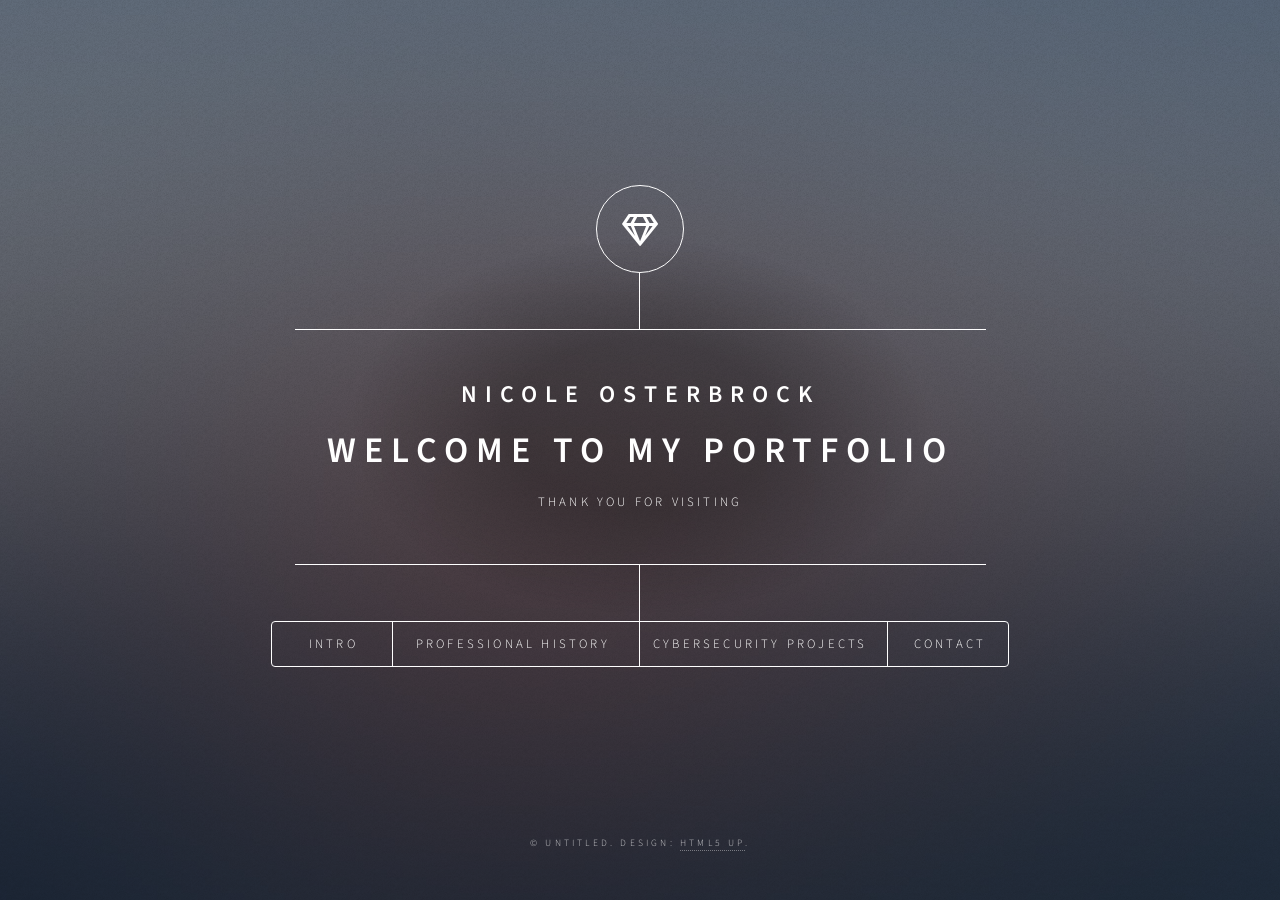
==== commit a9c80991: "Update fmt.Println message from 'Hello' to 'Goodbye'" ====
--- a/index.html
+++ b/index.html
@@ -25,6 +25,7 @@
 						</div>
 						<div class="content">
 							<div class="inner">
+								<h2>Nicole Osterbrock</h2>
 								<h1>Welcome To My Portfolio</h1>
 								<p>Thank you for visiting</p>
 							</div>
@@ -71,7 +72,6 @@
 								<span class="image main"><img src="images/pic03.jpg" alt="" /></span>
 								<p>Here are some Homelab Projects I have completed</p>
 								<ul>
-									<li><a href="https://github.com/nicole-osterbrock/nicoleosterbrock.github.io/edit/main/index.html#:~:text=PasswordAnalyzer.html-,README,-.txt">test</a></li>
 									<li><a href="https://github.com/nicole-osterbrock/nicoleosterbrock.github.io/blob/main/PasswordAnalyzer.html">Password Policy Analyzer</a></li>
 									<li>Phishing Email Simulator</li>
 									<li>Network Device Scanner, Mapper, Identity Details + A Visual Dashboard</li>
